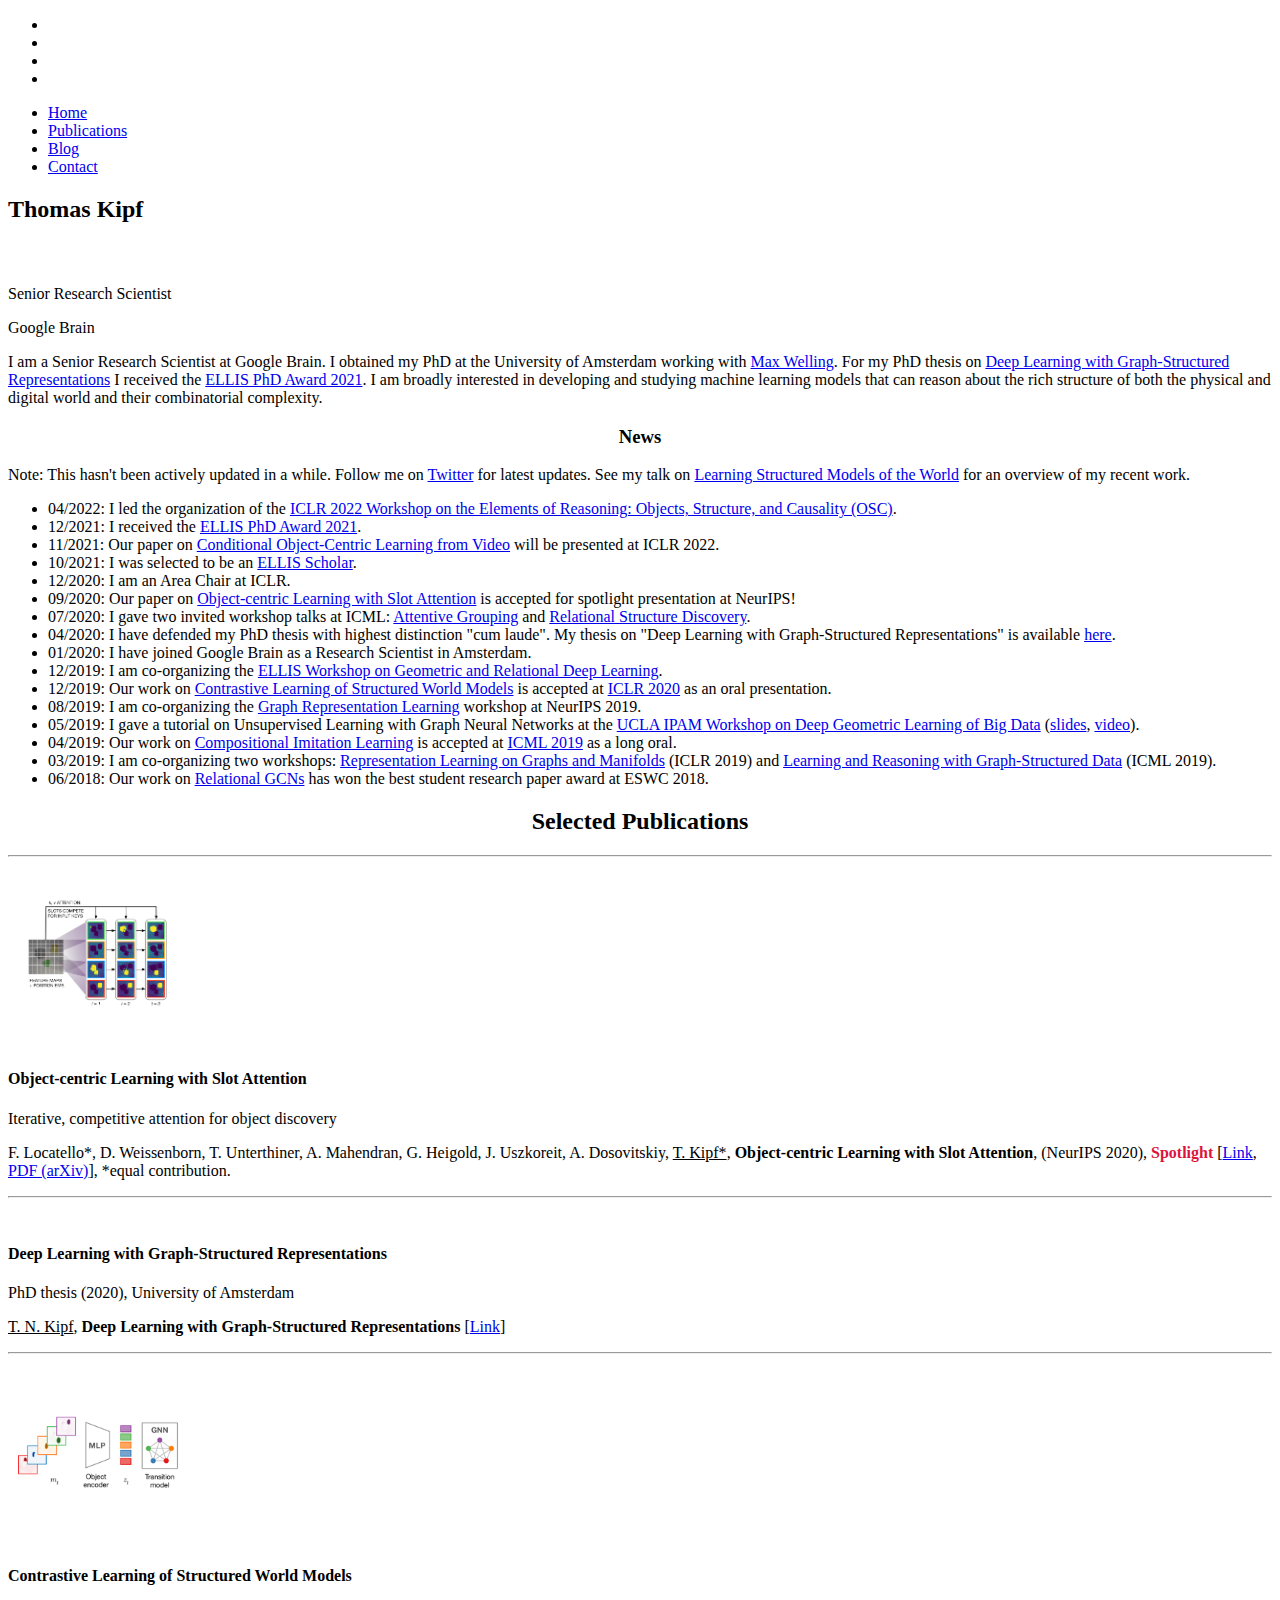
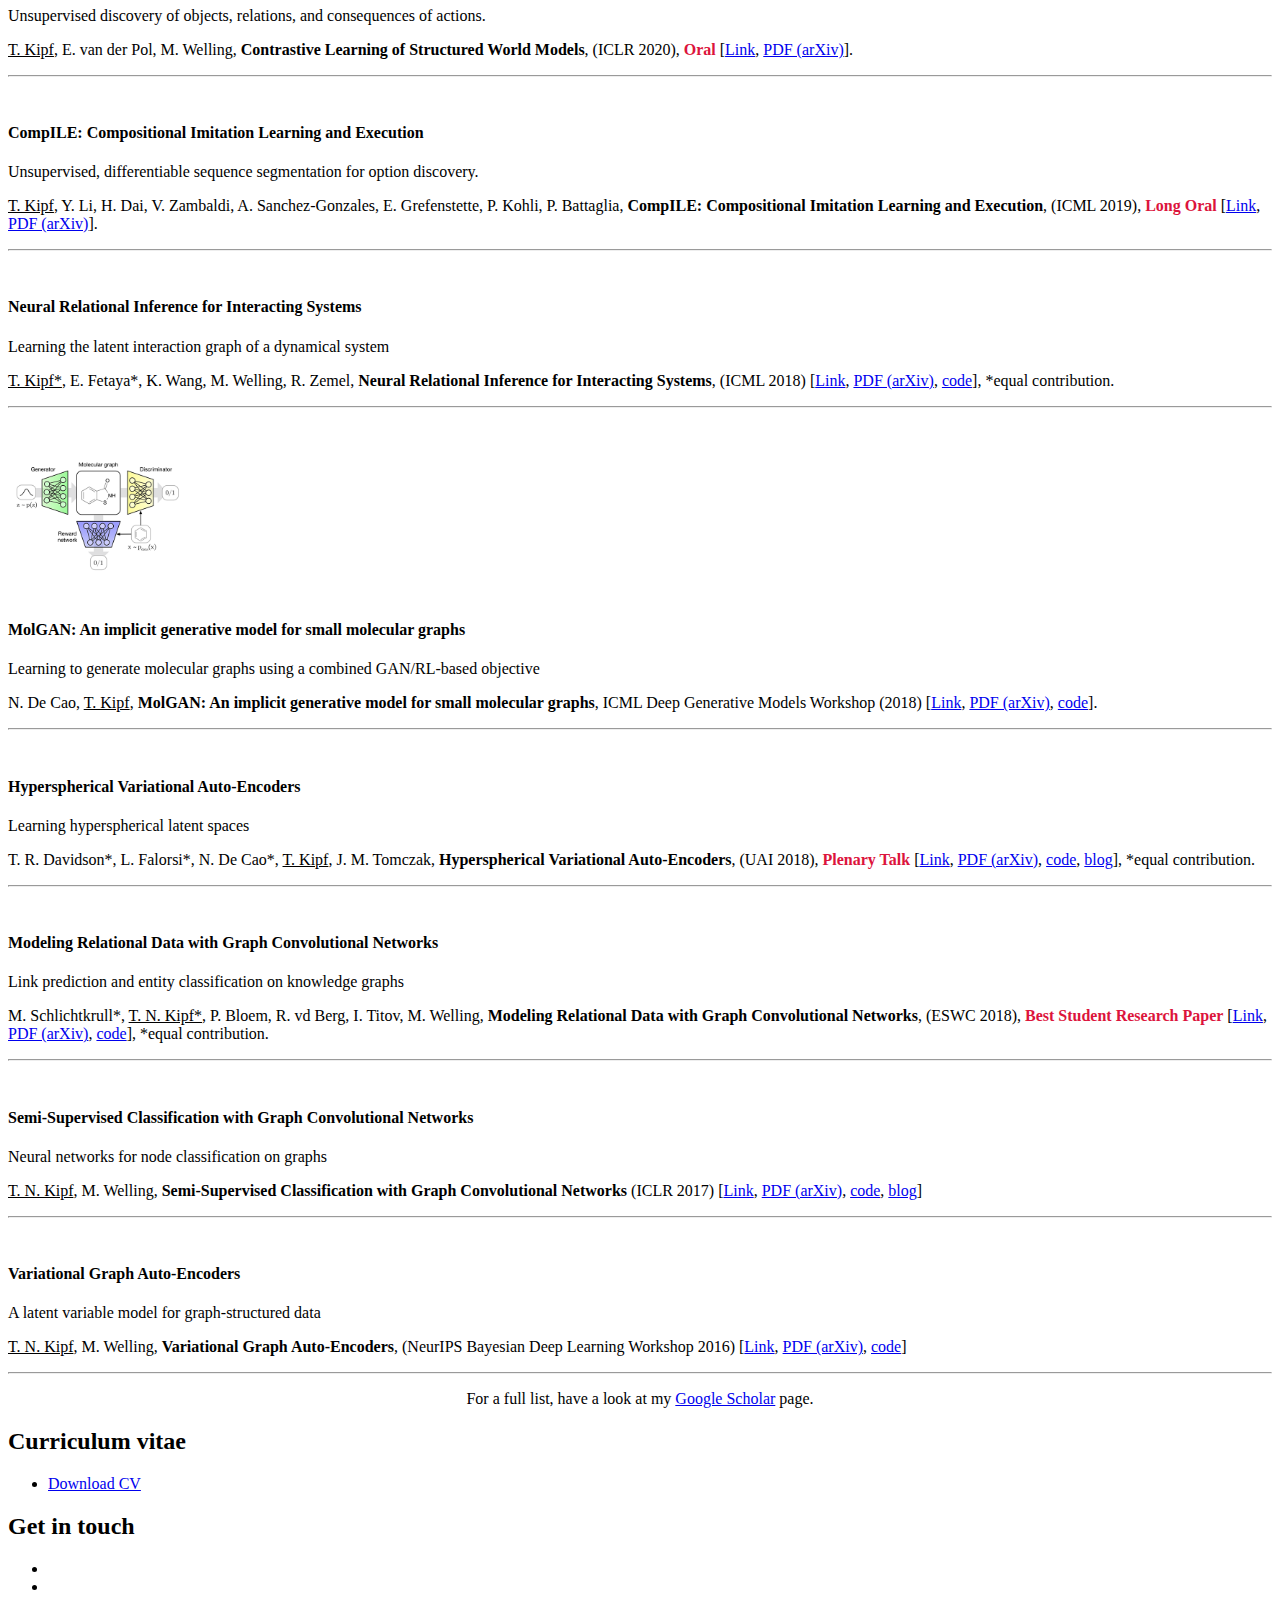
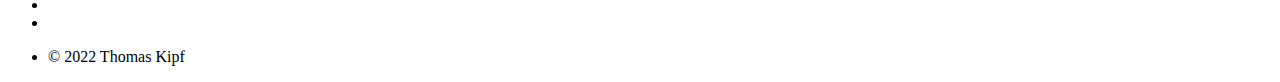
==== index.html @ 54431ae4 "Update index.html" ====
<!DOCTYPE HTML>
<!--
	Spatial by TEMPLATED
	templated.co @templatedco
	Released for free under the Creative Commons Attribution 3.0 license (templated.co/license)
-->
<html>

<head>
	<title>Thomas Kipf | Senior Research Scientist @ Google Brain</title>
	<meta http-equiv="content-type" content="text/html; charset=utf-8" />
	<meta name="description" content="" />
	<meta name="keywords" content="" />
	<noscript>
		<link rel="stylesheet" href="css/style.css" />
		<link rel="stylesheet" href="css/skel.css" />
		<link rel="stylesheet" href="css/style-xlarge.css" />
	</noscript>
	<link rel="stylesheet" type="text/css" href="https://fonts.googleapis.com/css?family=Raleway:400,700">
	<link rel="stylesheet" type="text/css" href="https://fonts.googleapis.com/css?family=Open+Sans">
	<link rel="stylesheet" href="css/font-awesome.min.css">
	<!--<link rel="icon" type="image/png" sizes="32x32" href="/favicon-32x32.png">-->
	<!--<link rel="icon" type="image/png" sizes="16x16" href="/favicon-16x16.png">-->
	<!--[if lte IE 8]><script src="js/html5shiv.js"></script><![endif]-->
	<script src="js/jquery.min.js"></script>
	<script src="js/skel.min.js"></script>
	<script src="js/skel-layers.min.js"></script>
	<script src="js/init.js"></script>
	<script src='https://cdn.mathjax.org/mathjax/latest/MathJax.js?config=TeX-AMS-MML_HTMLorMML'></script>
</head>

<body class="landing">

	<!-- Header -->
	<header id="header">
		<ul class="icons">
			<li>
				<a href="https://scholar.google.com/citations?user=83HL5FwAAAAJ" class="icon fa-graduation-cap"></a>
			</li>
			<li>
				<a href="https://github.com/tkipf" class="icon fa-github"></a>
			</li>
			<li>
				<a href="https://twitter.com/thomaskipf" class="icon fa-twitter"></a>
			</li>
			<li>
				<a href="https://www.linkedin.com/in/thomas-kipf-6b260410a" class="icon fa-linkedin"></a>
			</li>
		</ul>
		<nav id="nav">
			<ul>
				<li><a href="/" class="active">Home</a></li>
				<li><a href="/#two">Publications</a></li>
				<li><a href="/graph-convolutional-networks/">Blog</a></li>
				<li><a href="/#footer">Contact</a></li>
			</ul>
		</nav>
	</header>

	<!-- One -->
	<section id="one" class="wrapper style1">
		<div class="container 75%">
			<div class="row 200%">
				<div class="6u 12u$(medium)">
					<header class="major">
						<h2>Thomas Kipf</h2>
						<p>
							<div class="image rounded" style="margin-bottom: 1.5em;"><img src="images/photo.jpg" width="200" alt="" /></div>
						</p>
						<p>Senior Research Scientist</p>
						<p>Google Brain</p>
					</header>
				</div>
				<div class="6u$ 12u$(medium)">
					<p>I am a Senior Research Scientist at Google Brain. I obtained my PhD at the University of Amsterdam working with <a href="https://staff.fnwi.uva.nl/m.welling/" target="_blank">Max Welling</a>. For my PhD thesis on <a href="https://hdl.handle.net/11245.1/1b63b965-24c4-4bcd-aabb-b849056fa76d">Deep Learning with Graph-Structured Representations</a> I received the <a href="https://ellis.eu/news/ellis-phd-award-2021" target="_blank">ELLIS PhD Award 2021</a>. I am broadly interested in developing and studying machine learning models that can reason about the rich structure of both the physical and digital world and their combinatorial complexity.</p>
				</div>
			</div>
		</div>

		<div class="container 75%">
			<h3 style="text-align: center">News</h3>
			<p>Note: This hasn't been actively updated in a while. Follow me on <a href="https://twitter.com/thomaskipf">Twitter</a> for latest updates. See my talk on <a href="https://dark.cs.ucl.ac.uk/speaker_19.html" target="_blank">Learning Structured Models of the World</a> for an overview of my recent work.</p>
			<ul>
				<li>04/2022: I led the organization of the <a href="https://objects-structure-causality.github.io/" target="_blank">ICLR 2022 Workshop on the Elements of Reasoning: Objects, Structure, and Causality (OSC)</a>.</li>
				<li>12/2021: I received the <a href="https://ellis.eu/news/ellis-phd-award-2021" target="_blank">ELLIS PhD Award 2021</a>.</li>
				<li>11/2021: Our paper on <a href="https://slot-attention-video.github.io/">Conditional Object-Centric Learning from Video</a> will be presented at ICLR 2022.</li>
				<li>10/2021: I was selected to be an <a href="https://ellis.eu/fellows">ELLIS Scholar</a>.</li>
				<li>12/2020: I am an Area Chair at ICLR.</li>
				<li>09/2020: Our paper on <a href="https://arxiv.org/abs/2006.15055">Object-centric Learning with Slot Attention</a> is accepted for spotlight presentation at NeurIPS!</li>
				<li>07/2020: I gave two invited workshop talks at ICML: <a href="https://slideslive.com/38930703/attentive-grouping-and-gnns-for-objectcentric-learning">Attentive Grouping</a> and <a href="https://slideslive.com/38930558/relational-structure-discovery">Relational Structure Discovery</a>.</li>
				<li>04/2020: I have defended my PhD thesis with highest distinction "cum laude". My thesis on "Deep Learning with Graph-Structured Representations" is available <a href="https://hdl.handle.net/11245.1/1b63b965-24c4-4bcd-aabb-b849056fa76d">here</a>.</li>
				<li>01/2020: I have joined Google Brain as a Research Scientist in Amsterdam.</li>
				<li>12/2019: I am co-organizing the <a href="https://geometric-relational-dl.github.io">ELLIS Workshop on Geometric and Relational Deep Learning</a>.</li>
				<li>12/2019: Our work on <a href="https://arxiv.org/abs/1812.01483">Contrastive Learning of Structured World Models</a> is accepted at <a href="https://iclr.cc">ICLR 2020</a> as an oral presentation.</li>
				<li>08/2019: I am co-organizing the <a href="https://grlearning.github.io">Graph Representation Learning</a> workshop at NeurIPS 2019.</li>
				<li>05/2019: I gave a tutorial on Unsupervised Learning with Graph Neural Networks at the <a href="http://www.ipam.ucla.edu/programs/workshops/workshop-iv-deep-geometric-learning-of-big-data-and-applications/?tab=overview">UCLA IPAM Workshop on Deep Geometric Learning of Big Data</a> (<a href="http://helper.ipam.ucla.edu/publications/glws4/glws4_15546.pdf">slides</a>, <a href="http://www.ipam.ucla.edu/programs/workshops/workshop-iv-deep-geometric-learning-of-big-data-and-applications/?tab=schedule">video</a>).</li>
				<li>04/2019: Our work on <a href="https://arxiv.org/abs/1812.01483">Compositional Imitation Learning</a> is accepted at <a href="https://icml.cc">ICML 2019</a> as a long oral.</li>
				<li>03/2019: I am co-organizing two workshops: <a href="https://rlgm.github.io">Representation Learning on Graphs and Manifolds</a> (ICLR 2019) and <a href="https://graphreason.github.io">Learning and Reasoning with Graph-Structured Data</a> (ICML 2019).</li>
				<!-- <li>12/2018: My DeepMind internship project <a href="https://arxiv.org/abs/1812.01483">Compositional Imitation Learning: Explaining and executing one task at a time</a> is accepted as a contributed talk at the Learning by Instruction Workshop at NeurIPS 2018.</li> -->
				<!-- <li>06/2018: One accepted paper at <a href="http://www.auai.org/uai2018/">UAI 2018</a>: <a href="https://arxiv.org/abs/1804.00891">Hyperspherical Variational Auto-Encoders</a> (plenary talk), a short paper at <a href="https://midl.amsterdam">MIDL 2018</a> on <a href="https://arxiv.org/abs/1804.04436">Extraction of Airways using Graph Neural Networks</a> and a spotlight paper at the <a href="http://www.kdd.org/kdd2018/deep-learning-day">KDD Deep Learning Day 2018</a> on <a href="https://arxiv.org/abs/1706.02263">Graph Convolutional Matrix Completion</a></li> -->
				<li>06/2018: Our work on <a href="https://arxiv.org/abs/1703.06103">Relational GCNs</a> has won the best student research paper award at ESWC 2018.</li>
				<!-- <li>05/2018: Our work on learning latent interaction graphs: <a href="https://arxiv.org/abs/1802.04687">Neural Relational Inference for Interacting Systems</a> is accepted as a conference paper at <a href="https://icml.cc">ICML 2018</a>.</li> -->
				<!-- <li>03/2018: I will be joining Google DeepMind for a summer internship in 2018.</li>
				<li>03/2018: Our paper <a href="https://arxiv.org/abs/1703.06103">Modeling Relational Data with Graph Convolutional Networks</a> is accepted as a conference paper at <a href="https://2018.eswc-conferences.org">ESWC 2018</a>.</li> -->
				<!-- <li>2017: In the summer of 2017, I interned at Apple in <a href="https://homes.cs.washington.edu/~guestrin/index.html">Carlos Guestrin</a>'s Machine Learning team. I worked on self-attention models for sequence tagging and classification.</li> -->
			</ul>
		</div>
	</section>

	<!-- Two -->
	<section id="two" class="wrapper style2">
		<div class="container 75%">
			<h2 style="text-align: center">Selected Publications</h2>
			<hr />
			<div class="row 200%">
				<div class="3u 4u(large) 12u$(medium)">
					<div class="image rounded"><img src="images/slot_attention.png" width="180" alt="" style="border:none;" /></div>
				</div>
				<div class="9u$ 8u$(large) 12u$(medium)">
					<header>
						<h4>Object-centric Learning with Slot Attention</h4>
						<p>Iterative, competitive attention for object discovery</p>
					</header>
					<p>F. Locatello*, D. Weissenborn, T. Unterthiner, A. Mahendran, G. Heigold, J. Uszkoreit, A. Dosovitskiy, <span style="text-decoration: underline;">T. Kipf*</span>, <span style="font-weight: bold">Object-centric Learning with Slot Attention</span>, (NeurIPS 2020), <span style="font-weight: bold; color: #DC143C">Spotlight</span> [<a href='https://arxiv.org/abs/2006.15055'>Link</a>, <a href="https://arxiv.org/pdf/2006.15055.pdf">PDF (arXiv)</a>], *equal contribution.</p>
				</div>
			</div>
			<hr />
			<div class="row 200%">
				<div class="3u 4u(large) 12u$(medium)">
					<div class="image rounded"><img src="images/thesis.png" width="180" alt="" style="border:none;" /></div>
				</div>
				<div class="9u$ 8u$(large) 12u$(medium)">
					<header>
						<h4>Deep Learning with Graph-Structured Representations</h4>
						<p>PhD thesis (2020), University of Amsterdam</p>
					</header>
					<p><span style="text-decoration: underline;">T. N. Kipf</span>, <span style="font-weight: bold">Deep Learning with Graph-Structured Representations</span> [<a href="https://hdl.handle.net/11245.1/1b63b965-24c4-4bcd-aabb-b849056fa76d">Link</a>]</p>
				</div>
			</div>
			<hr />
			<div class="row 200%">
				<div class="3u 4u(large) 12u$(medium)">
						<div class="image rounded"><img src="images/cswm.png" width="180" alt="" style="border:none;" /></div>
				</div>
				<div class="9u$ 8u$(large) 12u$(medium)">
					<header>
						<h4>Contrastive Learning of Structured World Models</h4>
						<p>Unsupervised discovery of objects, relations, and consequences of actions.</p>
					</header>
					<p><span style="text-decoration: underline;">T. Kipf</span>, E. van der Pol, M. Welling, <span style="font-weight: bold">Contrastive Learning of Structured World Models</span>, (ICLR 2020), <span style="font-weight: bold; color: #DC143C">Oral</span> [<a href='https://arxiv.org/abs/1911.12247'>Link</a>, <a
										href="https://arxiv.org/pdf/1911.12247.pdf">PDF (arXiv)</a>].</p>
				</div>
			</div>
			<hr />
			<div class="row 200%">
				<div class="3u 4u(large) 12u$(medium)">
						<div class="image rounded"><img src="images/compile.png" width="180" alt="" style="border:none;" /></div>
				</div>
				<div class="9u$ 8u$(large) 12u$(medium)">
					<header>
						<h4>CompILE: Compositional Imitation Learning and Execution</h4>
						<p>Unsupervised, differentiable sequence segmentation for option discovery.</p>
					</header>
					<p><span style="text-decoration: underline;">T. Kipf</span>, Y. Li, H. Dai, V. Zambaldi, A. Sanchez-Gonzales, E. Grefenstette, P. Kohli, P. Battaglia, <span style="font-weight: bold">CompILE: Compositional Imitation Learning and Execution</span>, (ICML 2019), <span style="font-weight: bold; color: #DC143C">Long Oral</span>  [<a href='https://arxiv.org/abs/1812.01483'>Link</a>, <a
										href="https://arxiv.org/pdf/1812.01483.pdf">PDF (arXiv)</a>].</p>
				</div>
			</div>
			<hr />
			<div class="row 200%">
				<div class="3u 4u(large) 12u$(medium)">
						<div class="image rounded"><img src="images/nri.png" width="180" alt="" style="border:none;" /></div>
				</div>
				<div class="9u$ 8u$(large) 12u$(medium)">
					<header>
						<h4>Neural Relational Inference for Interacting Systems</h4>
						<p>Learning the latent interaction graph of a dynamical system</p>
					</header>
					<p><span style="text-decoration: underline;">T. Kipf*</span>, E. Fetaya*, K. Wang, M. Welling, R. Zemel, <span style="font-weight: bold">Neural Relational Inference for Interacting Systems</span>, (ICML 2018) [<a href='https://arxiv.org/abs/1802.04687'>Link</a>, <a
										href="https://arxiv.org/pdf/1802.04687.pdf">PDF (arXiv)</a>, <a href="https://github.com/ethanfetaya/nri">code</a>], *equal contribution.</p>
				</div>
			</div>
			<hr />
			<div class="row 200%">
				<div class="3u 4u(large) 12u$(medium)">
						<div class="image rounded"><img src="images/molgan.png" width="180" alt="" style="border:none;" /></div>
				</div>
				<div class="9u$ 8u$(large) 12u$(medium)">
					<header>
						<h4>MolGAN: An implicit generative model for small molecular graphs</h4>
						<p>Learning to generate molecular graphs using a combined GAN/RL-based objective</p>
					</header>
					<p>N. De Cao, <span style="text-decoration: underline;">T. Kipf</span>, <span style="font-weight: bold">MolGAN: An implicit generative model for small molecular graphs</span>, ICML Deep Generative Models Workshop (2018) [<a href='https://arxiv.org/abs/1805.11973'>Link</a>, <a
										href="https://arxiv.org/pdf/1805.11973.pdf">PDF (arXiv)</a>, <a href="https://github.com/nicola-decao/MolGAN">code</a>].</p>
				</div>
			</div>
			<hr />
			<div class="row 200%">
				<div class="3u 4u(large) 12u$(medium)">
						<div class="image rounded"><img src="images/svae.png" width="180" alt="" style="border:none;" /></div>
				</div>
				<div class="9u$ 8u$(large) 12u$(medium)">
					<header>
						<h4>Hyperspherical Variational Auto-Encoders</h4>
						<p>Learning hyperspherical latent spaces</p>
					</header>
					<p>T. R. Davidson*, L. Falorsi*, N. De Cao*, <span style="text-decoration: underline;">T. Kipf</span>, J. M. Tomczak, <span style="font-weight: bold">Hyperspherical Variational Auto-Encoders</span>, (UAI 2018), <span style="font-weight: bold; color: #DC143C">Plenary Talk</span> [<a href='https://arxiv.org/abs/1804.00891'>Link</a>, <a
										href="https://arxiv.org/pdf/1804.00891.pdf">PDF (arXiv)</a>, <a href="http://github.com/nicola-decao/s-vae">code</a>, <a href="https://nicola-decao.github.io/s-vae">blog</a>], *equal contribution.</p>
				</div>
			</div>
			<hr />
			<!-- <div class="row 200%">
				<div class="3u 4u(large) 12u$(medium)">
						<div class="image rounded"><img src="images/airway.png" width="180" alt="" style="border:none;" /></div>
				</div>
				<div class="9u$ 8u$(large) 12u$(medium)">
					<header>
						<h4>Extraction of Airways using Graph Neural Networks</h4>
						<p>Graph refinement with graph neural nets</p>
					</header>
					<p>R. Selvan, <span style="text-decoration: underline;">T. Kipf</span>, M. Welling, J. H. Pedersen, J. Petersen, M. de Bruijne, <span style="font-weight: bold">Extraction of Airways using Graph Neural Networks</span>, (MIDL 2018 - short paper) [<a href='https://arxiv.org/abs/1804.04436'>Link</a>, <a
										href="https://arxiv.org/pdf/1804.04436.pdf">PDF (arXiv)</a>].</p>
				</div>
			</div>
			<hr /> -->
			<div class="row 200%">
				<div class="3u 4u(large) 12u$(medium)">
					<div class="image rounded"><img src="images/rgcn.png" width="180" alt="" style="border:none;" /></div>
				</div>
				<div class="9u$ 8u$(large) 12u$(medium)">
					<header>
						<h4>Modeling Relational Data with Graph Convolutional Networks</h4>
						<p>Link prediction and entity classification on knowledge graphs</p>
					</header>
					<p>M. Schlichtkrull*, <span style="text-decoration: underline;">T. N. Kipf*</span>, P. Bloem, R. vd Berg, I. Titov, M. Welling, <span style="font-weight: bold">Modeling Relational Data with Graph Convolutional Networks</span>, (ESWC 2018), <span style="font-weight: bold; color: #DC143C">Best Student Research Paper</span> [<a href='https://arxiv.org/abs/1703.06103'>Link</a>, <a
										href="https://arxiv.org/pdf/1703.06103.pdf">PDF (arXiv)</a>, <a href="https://github.com/tkipf/relational-gcn">code</a>], *equal contribution.</p>
				</div>
			</div>
			<hr />
			<!-- <div class="row 200%">
				<div class="3u 4u(large) 12u$(medium)">
					<div class="image rounded"><img src="images/gcmc.png" width="180" alt="" style="border:none;" /></div>
				</div>
				<div class="9u$ 8u$(large) 12u$(medium)">
					<header>
						<h4>Graph Convolutional Matrix Completion</h4>
						<p>Collaborative filtering with side information in bipartite graphs</p>
					</header>
					<p>R. vd Berg, <span style="text-decoration: underline;">T. N. Kipf</span>, M. Welling, <span style="font-weight: bold">Graph Convolutional Matrix Completion</span>, KDD Deep Learning Day (2018), <span style="font-weight: bold; color: #DC143C">Spotlight Talk</span> [<a href='https://arxiv.org/abs/1706.02263'>Link</a>, <a
										href="https://arxiv.org/pdf/1706.02263.pdf">PDF (arXiv)</a>, <a href="https://github.com/riannevdberg/gc-mc">code</a>]</p>
				</div>
			</div>
			<hr /> -->
			<div class="row 200%">
				<div class="3u 4u(large) 12u$(medium)">
					<div class="image rounded"><img src="images/gcn.png" width="180" alt="" style="border:none;" /></div>
				</div>
				<div class="9u$ 8u$(large) 12u$(medium)">
					<header>
						<h4>Semi-Supervised Classification with Graph Convolutional Networks</h4>
						<p>Neural networks for node classification on graphs</p>
					</header>
					<p><span style="text-decoration: underline;">T. N. Kipf</span>, M. Welling, <span style="font-weight: bold">Semi-Supervised Classification with Graph Convolutional Networks</span> (ICLR 2017) [<a href='http://arxiv.org/abs/1609.02907'>Link</a>, <a
										href="https://arxiv.org/pdf/1609.02907.pdf">PDF (arXiv)</a>, <a href="https://github.com/tkipf/gcn">code</a>, <a href="http://tkipf.github.io/graph-convolutional-networks/">blog</a>]</p>
				</div>
			</div>
			<hr />
			<div class="row 200%">
				<div class="3u 4u(large) 12u$(medium)">
					<div class="image rounded"><img src="images/gae.png" width="180" alt="" style="border:none;" /></div>
				</div>
				<div class="9u$ 8u$(large) 12u$(medium)">
					<header>
						<h4>Variational Graph Auto-Encoders</h4>
						<p>A latent variable model for graph-structured data</p>
					</header>
					<p><span style="text-decoration: underline;">T. N. Kipf</span>, M. Welling, <span style="font-weight: bold">Variational Graph Auto-Encoders</span>, (NeurIPS Bayesian Deep Learning Workshop 2016) [<a href='https://arxiv.org/abs/1611.07308'>Link</a>, <a href="http://arxiv.org/pdf/1611.07308v1.pdf">PDF (arXiv)</a>, <a href="https://github.com/tkipf/gae">code</a>]</p>
				</div>
			</div>
			<hr />
			<!-- <div class="row 200%">
				<div class="3u 4u(large) 12u$(medium)">
					<div class="image rounded"><img src="images/msc.png" width="180" alt="" style="border:none;" /></div>
				</div>
				<div class="9u$ 8u$(large) 12u$(medium)">
					<header>
						<h4>Recurrent Neural Networks for Graph-Based 3D Agglomeration</h4>
						<p>M.Sc. thesis (2016), Department of Connectomics, MPI for Brain Research</p>
					</header>
					<p>Thesis copy available here: [<a href="http://tkipf.github.io/misc/MScThesis_ThomasKipf.pdf">PDF (9 MB)</a>]</p>
				</div>
			</div>
			<hr /> -->
			<p style="text-align:center;">For a full list, have a look at my <a href="https://scholar.google.com/citations?user=83HL5FwAAAAJ">Google Scholar</a> page.</p>
		</div>
	</section>


	<!-- Three -->
	<section id="three" class="wrapper style3 special">
		<div class="container 50%">

			<h2>Curriculum vitae</h2>
			<ul class="actions">
				<li><a href="CV_ThomasKipf.pdf" class="button alt big">Download CV</a></li>
			</ul>
		</div>
	</section>


	<!-- Footer -->
	<footer id="footer">
		<div class="container">
			<h2>Get in touch</h2>
			<ul class="icons">
				<li>
					<a href="https://scholar.google.com/citations?user=83HL5FwAAAAJ" class="icon fa-graduation-cap"></a>
				</li>
				<li>
					<a href="https://github.com/tkipf" class="icon fa-github"></a>
				</li>
				<li>
					<a href="https://twitter.com/thomaskipf" class="icon fa-twitter"></a>
				</li>
				<li>
					<a href="https://www.linkedin.com/in/thomas-kipf-6b260410a" class="icon fa-linkedin"></a>
				</li>
			</ul>
			<ul class="copyright">
				<li>&copy; 2022 Thomas Kipf</li>
			</ul>
		</div>
	</footer>

</body>

</html>
---- css/style.css ----
@charset "UTF-8";

/*
	Spatial by TEMPLATED
	templated.co @templatedco
	Released for free under the Creative Commons Attribution 3.0 license (templated.co/license)
*/

/* Basic */

	body {
		background: #fff;
	}

		body.is-loading *, body.is-loading *:before, body.is-loading *:after {
			-moz-animation: none !important;
			-webkit-animation: none !important;
			-o-animation: none !important;
			-ms-animation: none !important;
			animation: none !important;
			-moz-transition: none !important;
			-webkit-transition: none !important;
			-o-transition: none !important;
			-ms-transition: none !important;
			transition: none !important;
		}

	body, input, select, textarea {
		color: #666;

		font-size: 13pt;
		font-family: "Open Sans", sans-serif;
		font-weight: 200;
		/*font-family: "Raleway", sans-serif;
		font-weight: 400;*/
		line-height: 2em;
	}


	/* Twitter share button */
	.osc-counter {
		color: #333 !important;
		box-shadow: none !important;
	}

	.blog .video {
		text-align: center;
		margin: 0 auto;
		padding: 0;
		margin-bottom: -0.4em;
		position: relative;
    display: block;
    overflow: hidden;
	}

	.blog video {
		max-width: 100%;
		cursor: pointer;
	}

	.blog img {
		display: block;
		margin: 0 auto;
		max-width: 100%;
	}

	.blog ul {
		margin-left: 1em;
	}

	.blog {
    line-height: 1.5em;
    font-size: 13pt;
    font-family: "Open Sans", sans-serif;
    font-weight: 200;
    color: #333;
		padding: 0 3em 0 3em;
	}

	.blog h3 {
		line-height: 1.2em;
		font-size: 1.8em;
		font-family: "Open Sans", sans-serif;
		font-weight: 600;
		color: #333;
		text-transform: none;
	}

	.blog p, .blog ul {
		margin-bottom: 1em;
	}

	.blog h2, .blog h3 , .blog h4 {
		margin-bottom: 0.5em;
		margin-top: 1em;
	}

	.blog h5, .blog h6 {
		margin-top: 1.8em;
		color: #555;
	}

	.blog h3 {
		font-size: 20pt;
		text-transform: none;
	}

	.blog .footnotes {
		font-size: 10pt;
	}

	.blog h4 {
		font-size: 15pt;
		text-transform: none;
	}

	.blogheader {
		margin-bottom: 2em !important;
	}

	.social_buttons {
		text-align: center;
	}

	.twitter_button {
		padding-right: 4px;
		min-width: 90px;
  	min-height: 20px;
	}

	.facebook_button {
		padding-right: 4px;
		min-width: 90px;
  	min-height: 20px;
	}

	.fb-share-button {
		display: inline;
	}

	.fb-share-button span {
	  top: -6px;
	}



	a {
		color: #007cb3;
		text-decoration: none;
	}

		a:hover {
			text-decoration: underline;
		}

	strong, b {
		color: #484848;
		font-weight: 700;
	}

	em, i {
		font-style: italic;
	}

	p {
		margin: 0 0 2em 0;
	}

	h1, h2, h3, h4, h5, h6 {
		color: #484848;
		font-weight: 700;
		line-height: 1em;
		margin: 0 0 1em 0;
		text-transform: uppercase;
	}

		h1 a, h2 a, h3 a, h4 a, h5 a, h6 a {
			color: inherit;
			text-decoration: none;
		}

	h2 {
		font-size: 1.75em;
		line-height: 1.5em;
	}

	h3 {
		font-size: 1.35em;
		line-height: 1.5em;
	}

	h4 {
		font-size: 1.1em;
		line-height: 1.5em;
	}

	h5 {
		font-size: 0.9em;
		line-height: 1.5em;
	}

	h6 {
		font-size: 0.7em;
		line-height: 1.5em;
	}

	sub {
		font-size: 0.8em;
		position: relative;
		top: 0.5em;
	}

	sup {
		font-size: 0.8em;
		position: relative;
		top: -0.5em;
	}

	hr {
		border: 0;
		border-bottom: solid 1px rgba(144, 144, 144, 0.25);
		margin: 2em 0;
	}

		hr.major {
			margin: 3em 0;
		}

	blockquote {
		border-left: solid 4px rgba(144, 144, 144, 0.25);
		font-style: italic;
		margin: 0 0 2em 0;
		padding: 0.5em 0 0.5em 2em;
	}

	code {
		background: rgba(144, 144, 144, 0.075);
		border-radius: 4px;
		border: solid 1px rgba(144, 144, 144, 0.25);
		font-family: "Courier New", monospace;
		font-size: 0.9em;
		margin: 0 0.25em;
		padding: 0.25em 0.65em;
	}

	pre {
		-webkit-overflow-scrolling: touch;
		font-family: "Courier New", monospace;
		font-size: 0.9em;
		margin: 0 0 2em 0;
	}

		pre code {
			display: block;
			line-height: 1.75em;
			padding: 1em 1.5em;
			overflow-x: auto;
		}

	.align-left {
		text-align: left;
	}

	.align-center {
		text-align: center;
	}

	.align-right {
		text-align: right;
	}

/* Section/Article */

	section.special, article.special, header.special {
		text-align: center;
	}

	header p {
		color: #aaa;
		position: relative;
		margin: 0 0 1.5em 0;
		text-transform: uppercase;
	}

	header h2 + p {
		font-size: 1.25em;
		margin-top: -1em;
		line-height: 1.5em;
	}

	header h3 + p {
		font-size: 1.1em;
		margin-top: -0.8em;
		line-height: 1.5em;
	}

	header h4 + p,
	header h5 + p,
	header h6 + p {
		font-size: 0.9em;
		margin-top: -0.6em;
		line-height: 1.5em;
	}

	header.major {
		margin: 0 0 6em 0;
	}

		header.major h2 {
			font-size: 3em;
		}

		header.major h2, header.major h3, header.major h4, header.major h5, header.major h6 {
			display: inline-block;
			margin: 0 0 0.8em;
		}

		header.major p {
			font-size: 1.7em;
			margin-bottom: 0;
		}

/* Form */

	form {
		margin: 0 0 2em 0;
	}

	label {
		color: #484848;
		display: block;
		font-size: 0.9em;
		font-weight: 700;
		margin: 0 0 1em 0;
	}

	input[type="text"],
	input[type="password"],
	input[type="email"],
	select,
	textarea {
		-moz-appearance: none;
		-webkit-appearance: none;
		-o-appearance: none;
		-ms-appearance: none;
		appearance: none;
		background: rgba(144, 144, 144, 0.075);
		border-radius: 4px;
		border: none;
		border: solid 1px rgba(144, 144, 144, 0.25);
		color: inherit;
		display: block;
		outline: 0;
		padding: 0 1em;
		text-decoration: none;
		width: 100%;
	}

		input[type="text"]:invalid,
		input[type="password"]:invalid,
		input[type="email"]:invalid,
		select:invalid,
		textarea:invalid {
			box-shadow: none;
		}

		input[type="text"]:focus,
		input[type="password"]:focus,
		input[type="email"]:focus,
		select:focus,
		textarea:focus {
			border-color: #f32853;
			box-shadow: 0 0 0 1px #f32853;
		}

	.select-wrapper {
		text-decoration: none;
		display: block;
		position: relative;
	}

		.select-wrapper:before {
			content: "";
			-moz-osx-font-smoothing: grayscale;
			-webkit-font-smoothing: antialiased;
			font-family: FontAwesome;
			font-style: normal;
			font-weight: normal;
			text-transform: none !important;
		}

		.select-wrapper:before {
			color: rgba(144, 144, 144, 0.25);
			display: block;
			height: 2.75em;
			line-height: 2.75em;
			pointer-events: none;
			position: absolute;
			right: 0;
			text-align: center;
			top: 0;
			width: 2.75em;
		}

		.select-wrapper select::-ms-expand {
			display: none;
		}

	input[type="text"],
	input[type="password"],
	input[type="email"],
	select {
		height: 2.75em;
	}

	textarea {
		padding: 0.75em 1em;
	}

	input[type="checkbox"],
	input[type="radio"] {
		-moz-appearance: none;
		-webkit-appearance: none;
		-o-appearance: none;
		-ms-appearance: none;
		appearance: none;
		display: block;
		float: left;
		margin-right: -2em;
		opacity: 0;
		width: 1em;
		z-index: -1;
	}

		input[type="checkbox"] + label,
		input[type="radio"] + label {
			text-decoration: none;
			color: #666;
			cursor: pointer;
			display: inline-block;
			font-size: 1em;
			font-weight: 400;
			padding-left: 2.4em;
			padding-right: 0.75em;
			position: relative;
		}

			input[type="checkbox"] + label:before,
			input[type="radio"] + label:before {
				-moz-osx-font-smoothing: grayscale;
				-webkit-font-smoothing: antialiased;
				font-family: FontAwesome;
				font-style: normal;
				font-weight: normal;
				text-transform: none !important;
			}

			input[type="checkbox"] + label:before,
			input[type="radio"] + label:before {
				background: rgba(144, 144, 144, 0.075);
				border-radius: 4px;
				border: solid 1px rgba(144, 144, 144, 0.25);
				content: '';
				display: inline-block;
				height: 1.65em;
				left: 0;
				line-height: 1.58125em;
				position: absolute;
				text-align: center;
				top: 0;
				width: 1.65em;
			}

		input[type="checkbox"]:checked + label:before,
		input[type="radio"]:checked + label:before {
			background: #323037;
			border-color: #323037;
			color: #ffffff;
			content: '\f00c';
		}

		input[type="checkbox"]:focus + label:before,
		input[type="radio"]:focus + label:before {
			border-color: #f32853;
			box-shadow: 0 0 0 1px #f32853;
		}

	input[type="checkbox"] + label:before {
		border-radius: 4px;
	}

	input[type="radio"] + label:before {
		border-radius: 100%;
	}

	::-webkit-input-placeholder {
		color: #aaa !important;
		opacity: 1.0;
	}

	:-moz-placeholder {
		color: #aaa !important;
		opacity: 1.0;
	}

	::-moz-placeholder {
		color: #aaa !important;
		opacity: 1.0;
	}

	:-ms-input-placeholder {
		color: #aaa !important;
		opacity: 1.0;
	}

	.formerize-placeholder {
		color: #aaa !important;
		opacity: 1.0;
	}

/* Box */

	.box {
		border-radius: 4px;
		border: solid 1px rgba(144, 144, 144, 0.25);
		margin-bottom: 2em;
		padding: 1.5em;
	}

		.box > :last-child,
		.box > :last-child > :last-child,
		.box > :last-child > :last-child > :last-child {
			margin-bottom: 0;
		}

		.box.alt {
			border: 0;
			border-radius: 0;
			padding: 0;
		}

/* Feature */

	.feature-grid {
		position: relative;
	}

		.feature-grid:after {
			clear: both;
			content: '';
			display: block;
		}

		.feature-grid .feature {
			display: inline-block;
			float: left;
			margin-bottom: 3em;
			width: 50%;
		}

			.feature-grid .feature .content {
				width: 60%;
			}

			.feature-grid .feature .image {
				width: 30%;
			}

				.feature-grid .feature .image img {
					display: inline;
					max-width: 100%;
				}

			.feature-grid .feature:nth-child(odd) .content, .feature-grid .feature:nth-child(odd) .image {
				float: right;
				margin-right: 5%;
				text-align: right;
			}

			.feature-grid .feature:nth-child(even) .content, .feature-grid .feature:nth-child(even) .image {
				float: left;
				margin-left: 5%;
				text-align: left;
			}

/* Icon */

	.icon {
		text-decoration: none;
		border-bottom: none;
		position: relative;
	}

		.icon:before {
			-moz-osx-font-smoothing: grayscale;
			-webkit-font-smoothing: antialiased;
			font-family: FontAwesome;
			font-style: normal;
			font-weight: normal;
			text-transform: none !important;
		}

		.icon > .label {
			display: none;
		}

/* Image */

	.image {
		border-radius: 4px;
		border: 1;
		border-color: #333;
		display: inline-block;
		position: relative;
	}

		.image img {
			border-radius: 4px;
			display: block;
		}

		.image.left {
			float: left;
			padding: 0 1.5em 1em 0;
			top: 0.25em;
		}

		.image.right {
			float: right;
			padding: 0 0 1em 1.5em;
			top: 0.25em;
		}

		.image.left, .image.right {
			max-width: 40%;
		}

			.image.left img, .image.right img {
				width: 100%;
			}

		.image.fit {
			display: block;
			margin: 0 0 2em 0;
			width: 100%;
		}

			.image.fit img {
				width: 100%;
			}

		.image.rounded {
			border-radius: 100%;
		}

			.image.rounded img {
				border: solid 0.5em rgba(144, 144, 144, 0.25);
				border-radius: 100%;
			}

		.image.captioned .figure {
			border-radius: 0;
			margin-bottom: 1.5em;
		}

			.image.captioned img, .figure img {
				border-radius: 0;
			}

			.image.captioned h3, .figure p {
				background-color: #fff;
				display: block;
				padding: 1em;
				box-shadow: 0px 0.0375em 0.125em 0px rgba(0, 0, 0, 0.15);
				margin: 1em auto 1.5em auto;
				text-transform: none;
				font-size: 0.9em;
				font-weight: normal;
				text-align: center;
				max-width: 75%;
			}

/* List */

	ol {
		list-style: decimal;
		margin: 0 0 2em 0;
		padding-left: 1.25em;
	}

		ol li {
			padding-left: 0.25em;
		}

	ul {
		list-style: disc;
		margin: 0 0 2em 0;
		padding-left: 1em;
	}

		ul li {
			padding-left: 0.5em;
			text-align: left;
		}

		ul.alt {
			list-style: none;
			padding-left: 0;
		}

			ul.alt li {
				border-top: solid 1px rgba(144, 144, 144, 0.25);
				padding: 0.5em 0;
			}

				ul.alt li:first-child {
					border-top: 0;
					padding-top: 0;
				}

		ul.icons {
			cursor: default;
			list-style: none;
			padding-left: 0;
		}

			ul.icons li {
				display: inline-block;
				padding: 0 1em 0 0;
			}

				ul.icons li:last-child {
					padding-right: 0;
				}

				ul.icons li .icon:before {
					font-size: 2em;
				}

		ul.actions {
			cursor: default;
			list-style: none;
			padding-left: 0;
		}

			ul.actions li {
				display: inline-block;
				padding: 0 1em 0 0;
				vertical-align: middle;
			}

				ul.actions li:last-child {
					padding-right: 0;
				}

			ul.actions.small li {
				padding: 0 0.5em 0 0;
			}

			ul.actions.vertical li {
				display: block;
				padding: 1em 0 0 0;
			}

				ul.actions.vertical li:first-child {
					padding-top: 0;
				}

				ul.actions.vertical li > * {
					margin-bottom: 0;
				}

			ul.actions.vertical.small li {
				padding: 0.5em 0 0 0;
			}

				ul.actions.vertical.small li:first-child {
					padding-top: 0;
				}

			ul.actions.fit {
				display: table;
				margin-left: -1em;
				padding: 0;
				table-layout: fixed;
				width: calc(100% + 1em);
			}

				ul.actions.fit li {
					display: table-cell;
					padding: 0 0 0 1em;
				}

					ul.actions.fit li > * {
						margin-bottom: 0;
					}

				ul.actions.fit.small {
					margin-left: -0.5em;
					width: calc(100% + 0.5em);
				}

					ul.actions.fit.small li {
						padding: 0 0 0 0.5em;
					}

	dl {
		margin: 0 0 2em 0;
	}

/* Table */

	.table-wrapper {
		-webkit-overflow-scrolling: touch;
		overflow-x: auto;
	}

	table {
		margin: 0 0 2em 0;
		width: 100%;
	}

		table tbody tr {
			border: solid 1px rgba(144, 144, 144, 0.25);
			border-left: 0;
			border-right: 0;
		}

			table tbody tr:nth-child(2n + 1) {
				background-color: rgba(144, 144, 144, 0.075);
			}

		table td {
			padding: 0.75em 0.75em;
		}

		table th {
			color: #484848;
			font-size: 0.9em;
			font-weight: 700;
			padding: 0 0.75em 0.75em 0.75em;
			text-align: left;
		}

		table thead {
			border-bottom: solid 2px rgba(144, 144, 144, 0.25);
		}

		table tfoot {
			border-top: solid 2px rgba(144, 144, 144, 0.25);
		}

		table.alt {
			border-collapse: separate;
		}

			table.alt tbody tr td {
				border: solid 1px rgba(144, 144, 144, 0.25);
				border-left-width: 0;
				border-top-width: 0;
			}

				table.alt tbody tr td:first-child {
					border-left-width: 1px;
				}

			table.alt tbody tr:first-child td {
				border-top-width: 1px;
			}

			table.alt thead {
				border-bottom: 0;
			}

			table.alt tfoot {
				border-top: 0;
			}

/* Button */

	input[type="submit"],
	input[type="reset"],
	input[type="button"],
	.button {
		-moz-appearance: none;
		-webkit-appearance: none;
		-o-appearance: none;
		-ms-appearance: none;
		appearance: none;
		-moz-transition: background-color 0.2s ease-in-out, color 0.2s ease-in-out;
		-webkit-transition: background-color 0.2s ease-in-out, color 0.2s ease-in-out;
		-o-transition: background-color 0.2s ease-in-out, color 0.2s ease-in-out;
		-ms-transition: background-color 0.2s ease-in-out, color 0.2s ease-in-out;
		transition: background-color 0.2s ease-in-out, color 0.2s ease-in-out;
		background-color: #323037;
		border-radius: 4px;
		border: 0;
		color: #ffffff !important;
		cursor: pointer;
		display: inline-block;
		font-weight: 700;
		height: 3.15em;
		line-height: 3.25em;
		padding: 0 2.2em;
		text-align: center;
		text-decoration: none;
		text-transform: uppercase;
		white-space: nowrap;
	}

		input[type="submit"]:hover,
		input[type="reset"]:hover,
		input[type="button"]:hover,
		.button:hover {
			background-color: #3e3c45;
		}

		input[type="submit"]:active,
		input[type="reset"]:active,
		input[type="button"]:active,
		.button:active {
			background-color: #262429;
		}

		input[type="submit"].icon,
		input[type="reset"].icon,
		input[type="button"].icon,
		.button.icon {
			padding-left: 1.35em;
		}

			input[type="submit"].icon:before,
			input[type="reset"].icon:before,
			input[type="button"].icon:before,
			.button.icon:before {
				margin-right: 0.5em;
			}

		input[type="submit"].fit,
		input[type="reset"].fit,
		input[type="button"].fit,
		.button.fit {
			display: block;
			margin: 0 0 1em 0;
			width: 100%;
		}

		input[type="submit"].small,
		input[type="reset"].small,
		input[type="button"].small,
		.button.small {
			font-size: 0.8em;
		}

		input[type="submit"].big,
		input[type="reset"].big,
		input[type="button"].big,
		.button.big {
			font-size: 1.35em;
		}

		input[type="submit"].alt,
		input[type="reset"].alt,
		input[type="button"].alt,
		.button.alt {
			background-color: transparent;
			box-shadow: inset 0 0 0 2px rgba(144, 144, 144, 0.25);
			color: #484848 !important;
		}

			input[type="submit"].alt:hover,
			input[type="reset"].alt:hover,
			input[type="button"].alt:hover,
			.button.alt:hover {
				background-color: rgba(144, 144, 144, 0.075);
			}

			input[type="submit"].alt:active,
			input[type="reset"].alt:active,
			input[type="button"].alt:active,
			.button.alt:active {
				background-color: rgba(144, 144, 144, 0.2);
			}

			input[type="submit"].alt.icon:before,
			input[type="reset"].alt.icon:before,
			input[type="button"].alt.icon:before,
			.button.alt.icon:before {
				color: #aaa;
			}

		input[type="submit"].special,
		input[type="reset"].special,
		input[type="button"].special,
		.button.special {
			background-color: #f32853;
			color: #ffffff !important;
		}

			input[type="submit"].special:hover,
			input[type="reset"].special:hover,
			input[type="button"].special:hover,
			.button.special:hover {
				background-color: #f44066;
			}

			input[type="submit"].special:active,
			input[type="reset"].special:active,
			input[type="button"].special:active,
			.button.special:active {
				background-color: #f21040;
			}

		input[type="submit"].disabled, input[type="submit"]:disabled,
		input[type="reset"].disabled,
		input[type="reset"]:disabled,
		input[type="button"].disabled,
		input[type="button"]:disabled,
		.button.disabled,
		.button:disabled {
			background-color: #666 !important;
			box-shadow: inset 0 -0.15em 0 0 rgba(0, 0, 0, 0.15);
			color: #fff !important;
			cursor: default;
			opacity: 0.25;
		}

/* Header */

	#skel-layers-wrapper {
		padding-top: 6em;
	}

	body.landing #skel-layers-wrapper {
		padding-top: 0em !important;
	}

	#header {
		background-attachment: fixed;
		background-image: url("images/overlay.png"), url("../images/bg.jpg");
		background-position: center center;
		background-size: cover;
		border-bottom: solid 1px rgba(144, 144, 144, 0.25);
		box-shadow: 0px 0.0375em 0.125em 0px rgba(0, 0, 0, 0.05);
		color: #FFF;
		cursor: default;
		font-size: 1.25em;
		height: 6.5em;
		left: 0;
		line-height: 4.4em;
		height: 6.1em;
		position: relative;
		text-transform: uppercase;
		top: 0;
		width: 100%;
		z-index: 10000;
	}

		#header h1 {
			color: #FFF;
			font-weight: 600;
			height: inherit;
			left: 1.25em;
			line-height: inherit;
			margin: 0;
			padding: 0;
			position: absolute;
			top: 0;
		}

		#header .icons {
			height: inherit;
			line-height: inherit;
			position: absolute;
			left: 4em;
			/*display: none;*/
			top: 1em;
			vertical-align: middle;
		}

			#header .icons {
				list-style: none;
				margin: 0;
				padding-left: 0;
			}

				#header .icons > li {
					border-radius: 4px;
					display: inline-block;
					margin-left: 1.2em;
					padding-left: 0;
				}

					#header .icons > li a {
						-moz-transition: color 0.2s ease-in-out;
						-webkit-transition: color 0.2s ease-in-out;
						-o-transition: color 0.2s ease-in-out;
						-ms-transition: color 0.2s ease-in-out;
						transition: color 0.2s ease-in-out;
						color: #FFF !important;
						display: inline-block;
						text-decoration: none;
						font-weight: 400;
						font-size: 1em;
					}

						#header .icons > li a:hover {
							color: #FAFAFA !important;
						}

						#header .icons > li a.active {
							font-weight: bold;
						}

					#header .icons > li:first-child {
						margin-left: 0;
					}


		#header nav {
			height: inherit;
			line-height: inherit;
			position: absolute;
			right: 4em;
			/*display: none;*/
			top: 1em;
			vertical-align: middle;
		}

			#header nav > ul {
				list-style: none;
				margin: 0;
				padding-left: 0;
			}

				#header nav > ul > li {
					border-radius: 4px;
					display: inline-block;
					margin-left: 2.5em;
					padding-left: 0;
				}

					#header nav > ul > li a {
						-moz-transition: color 0.2s ease-in-out;
						-webkit-transition: color 0.2s ease-in-out;
						-o-transition: color 0.2s ease-in-out;
						-ms-transition: color 0.2s ease-in-out;
						transition: color 0.2s ease-in-out;
						color: #FFF;
						display: inline-block;
						text-decoration: none;
						font-weight: 400;
						font-size: 1.2em;
					}

						#header nav > ul > li a:hover {
							font-weight: bold;
						}

						#header nav > ul > li a.active {
							font-weight: bold;
						}

					#header nav > ul > li:first-child {
						margin-left: 0;
					}

					#header nav > ul > li .button {
						border-color: rgba(144, 144, 144, 0.25);
						box-shadow: none;
						height: 3em;
						line-height: 2.9em;
						margin-bottom: 0;
						padding: 0 1.5em;
						position: relative;
						top: -0.075em;
						vertical-align: middle;
					}

		#header .container {
			position: relative;
		}

			#header .container h1 {
				left: 0;
			}

			#header .container nav {
				right: 0;
			}

		#header.alt {
			background-color: transparent;
			border: 0;
			box-shadow: none;
			height: 3.25em;
			line-height: 3.25em;
			position: absolute;
		}

			#header.alt h1 {
				color: #ffffff;
				left: 2.5em;
				top: 2em;
			}

				#header.alt h1 a {
					color: #ffffff;
				}

			#header.alt nav {
				right: 2em;
				top: 2em;
			}

				#header.alt nav a {
					color: #ddd;
				}

					#header.alt nav a:active, #header.alt nav a:hover {
						color: #ffffff;
					}

			#header.alt .button {
				border-color: rgba(255, 255, 255, 0.5);
				color: #ffffff !important;
			}

/* Banner */

	#banner {
		padding: 16em 0 13em 0;
		background-attachment: fixed;
		background-image: url("images/overlay.png"), url("../images/bg.jpg");
		background-position: center top;
		background-size: cover;
		line-height: 1.75;
		text-align: center;
	}

		#banner :last-child {
			margin-bottom: 0;
		}

		#banner h2 {
			color: #ffffff;
			display: inline-block;
			font-size: 3.5em;
			line-height: 1.35;
			margin-bottom: 0.5em;
		}

		#banner p {
			color: #aaa;
			font-size: 1.5em;
			margin-bottom: 1.75em;
			text-transform: uppercase;
		}

	body.is-touch #banner {
		background-attachment: scroll;
	}

/* Main */

	#main {
		padding-top: 4em;
	}

/* Wrapper */

	.wrapper {
		padding: 6em 0 4em 0;
	}

		.wrapper.style1 {
			background-color: #ffffff;
		}

		.wrapper.style2 {
			background-color: #f6f6f6;
		}

		.wrapper.style3 {
			background-attachment: fixed;
			background-image: url("images/overlay.png"), url("../images/bg.jpg");
			background-position: center center;
			background-size: cover;
		}

			.wrapper.style3 header.major {
				margin-bottom: 3em;
			}

				.wrapper.style3 h2 {
					color: #ffffff !important;
				}

				.wrapper.style3 .alt {
    			box-shadow: inset 0 0 0 2px rgba(255, 255, 255, 0.25);
    			color: #fff !important;
				}

	body.is-touch .wrapper.style3 {
		background-attachment: scroll;
	}

/* Footer */

	#footer {
		padding: 8em 0 6em 0;
		background: #f6f6f6;
		color: #aaa;
		text-align: center;
	}

		#footer a {
			-moz-transition: color 0.2s ease-in-out;
			-webkit-transition: color 0.2s ease-in-out;
			-o-transition: color 0.2s ease-in-out;
			-ms-transition: color 0.2s ease-in-out;
			transition: color 0.2s ease-in-out;
			color: #aaa;
			text-decoration: none;
		}

			#footer a:active, #footer a:hover {
				color: #666;
			}

		#footer .icons {
			font-size: 1.5em;
		}

			#footer .icons li {
				padding-right: 2.5em;
			}

				#footer .icons li:last-child {
					padding-right: 0;
				}

		#footer .copyright {
			margin: 2em 0;
			padding: 0;
			text-align: center;
		}

			#footer .copyright li {
				border-left: solid 1px rgba(144, 144, 144, 0.25);
				display: inline-block;
				list-style: none;
				margin-left: 1.5em;
				padding-left: 1.5em;
			}

				#footer .copyright li:first-child {
					border-left: 0;
					margin-left: 0;
					padding-left: 0;
				}
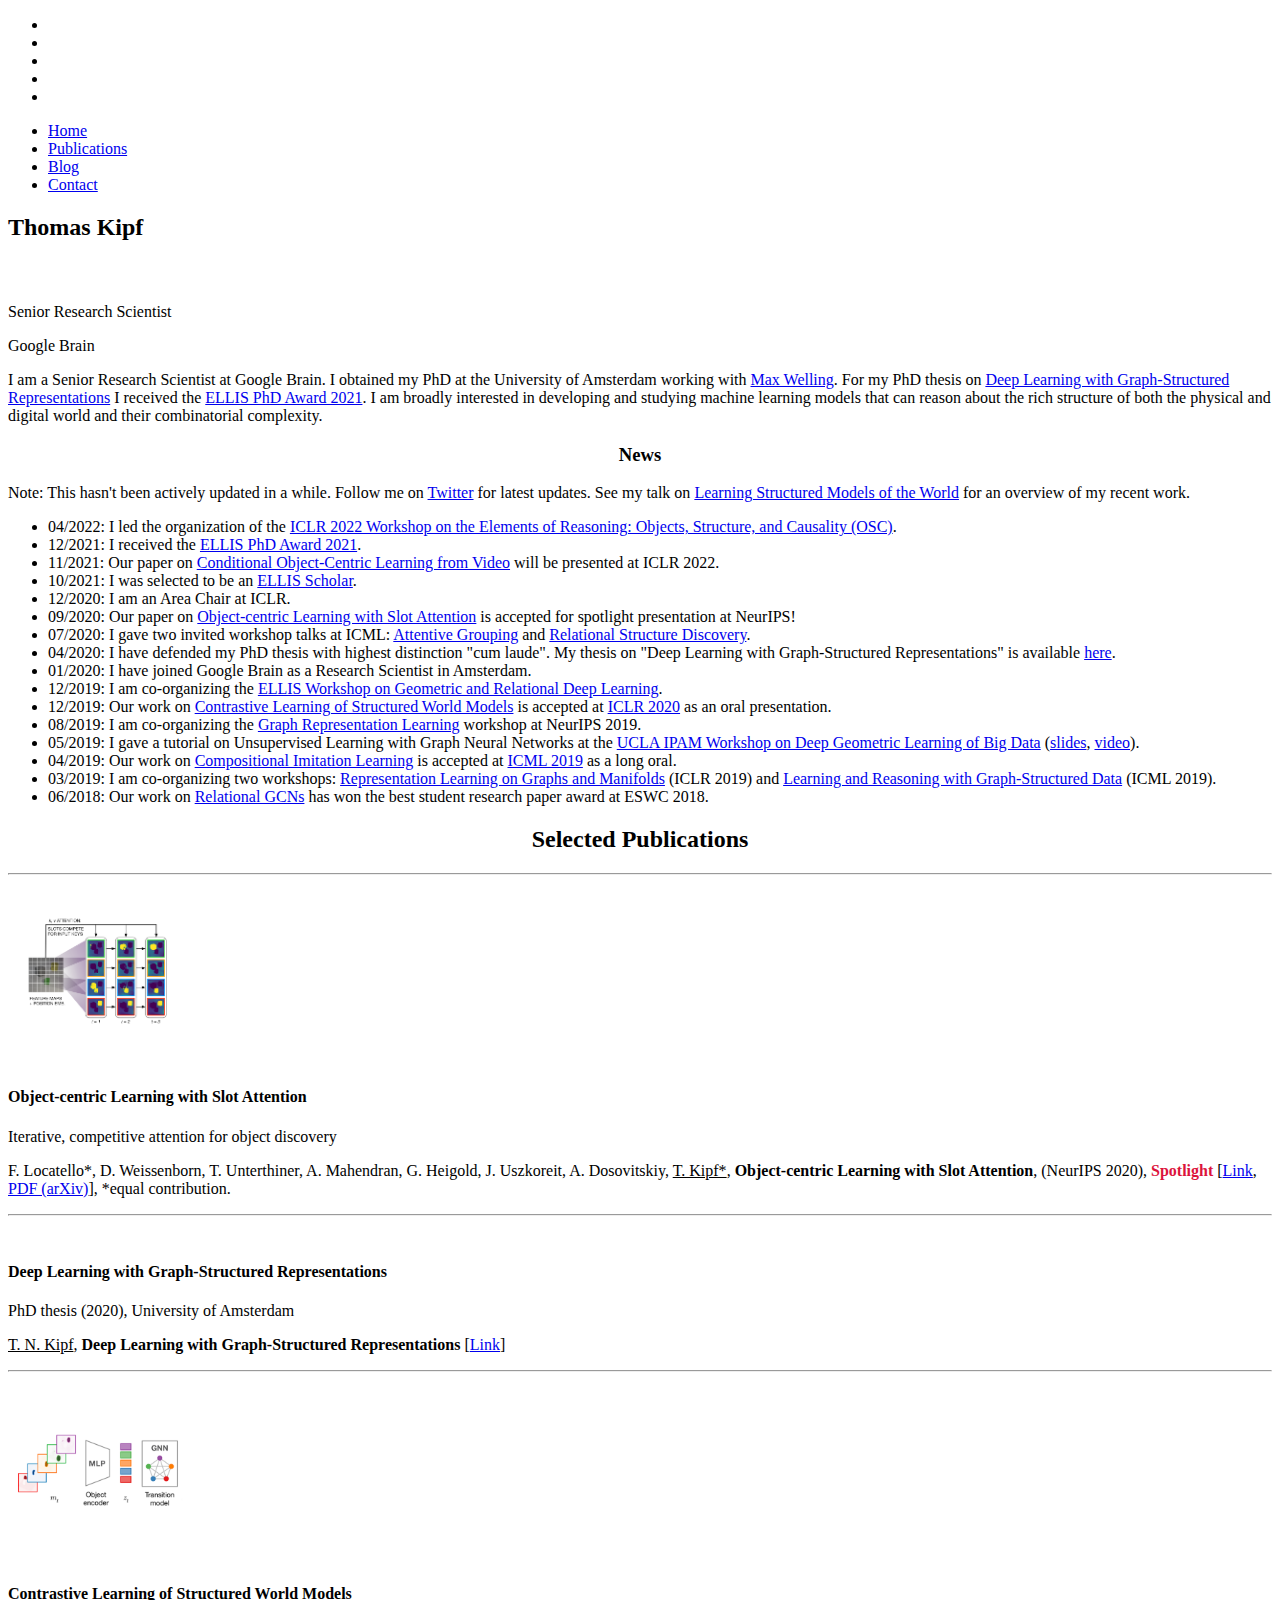
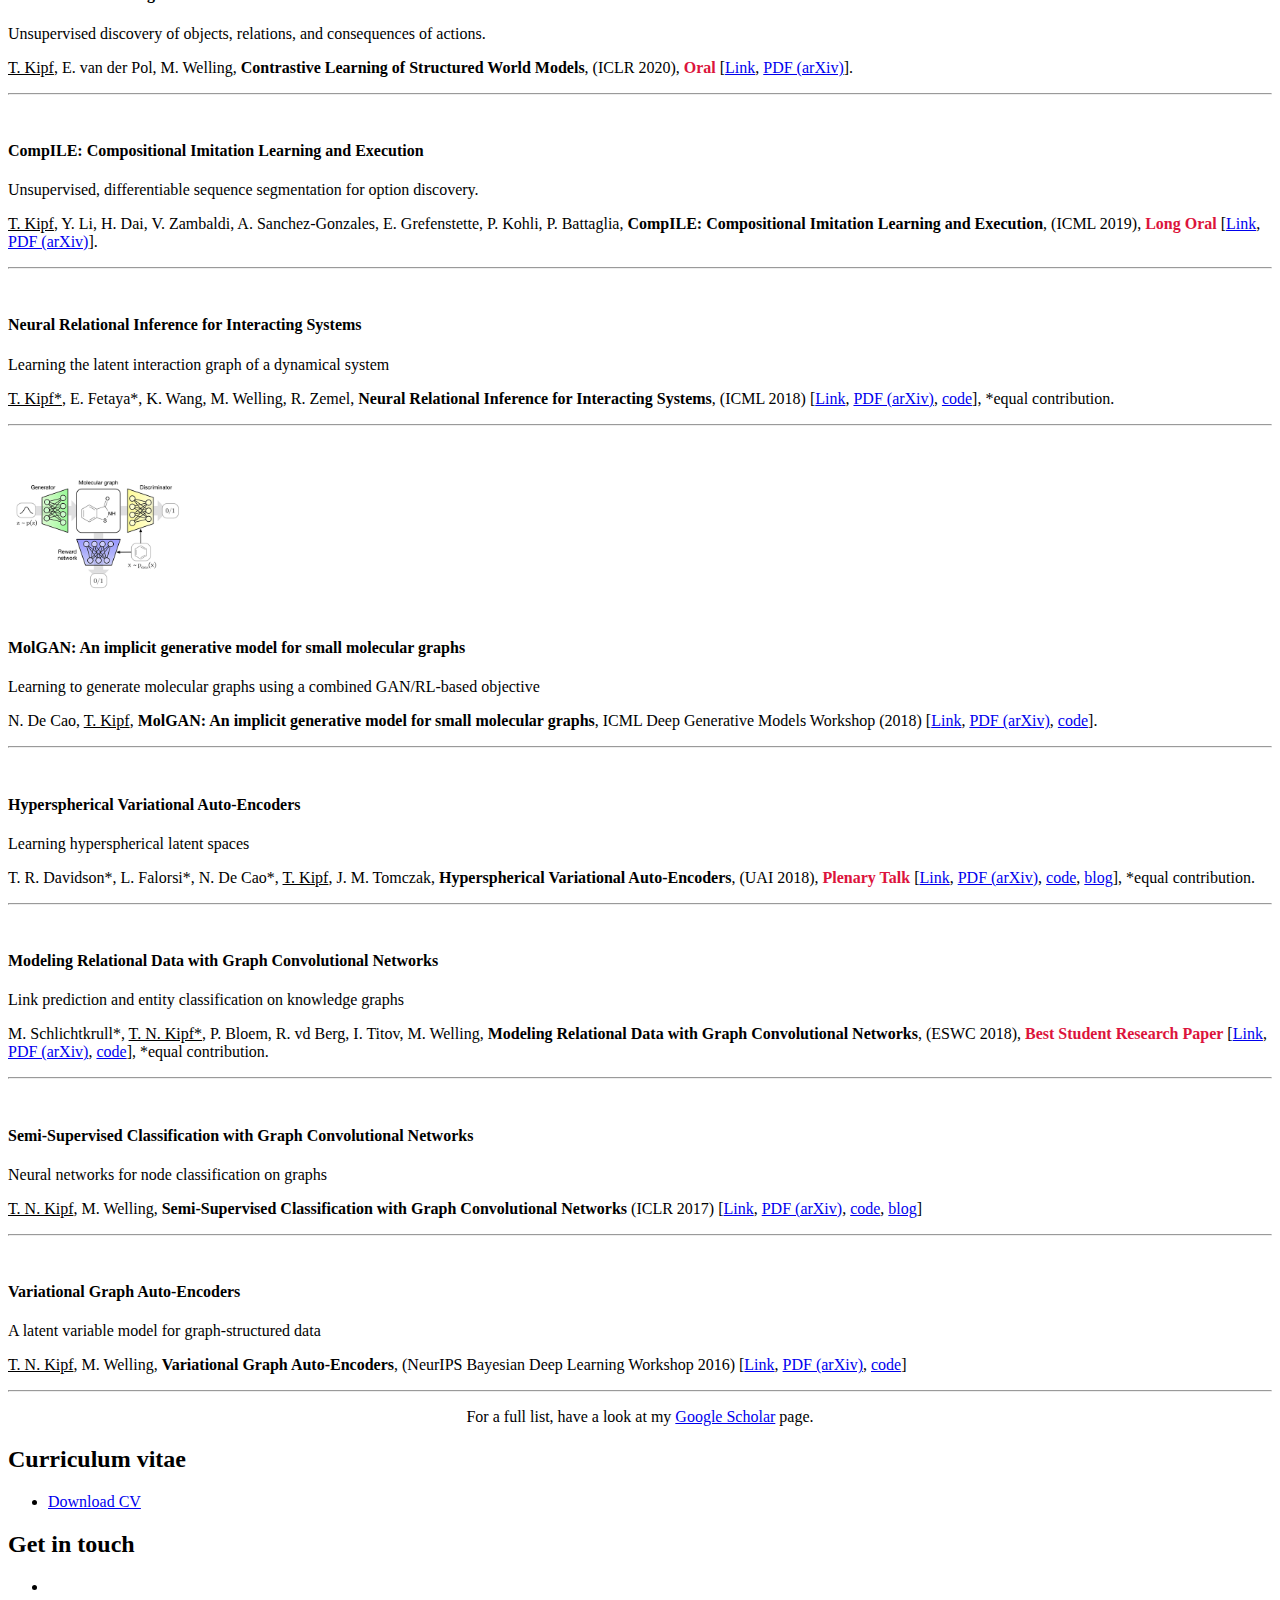
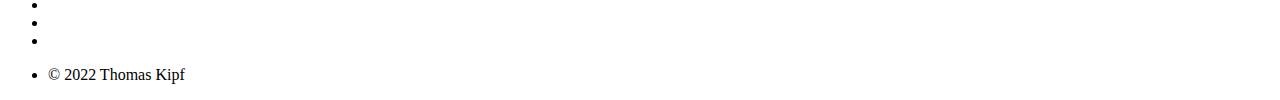
==== commit 30d991cc: "Add Mastodon link" ====
--- a/index.html
+++ b/index.html
@@ -9,6 +9,7 @@
 <head>
 	<title>Thomas Kipf | Senior Research Scientist @ Google Brain</title>
 	<meta http-equiv="content-type" content="text/html; charset=utf-8" />
+	<meta name="google-site-verification" content="R11QHR3SRRuEpmnzbq9I1fsngri0KI_bPzCPjyzMMLw" />
 	<meta name="description" content="" />
 	<meta name="keywords" content="" />
 	<noscript>
@@ -42,6 +43,9 @@
 			</li>
 			<li>
 				<a href="https://twitter.com/thomaskipf" class="icon fa-twitter"></a>
+			</li>
+			<li>
+				<a rel="me" href="https://sigmoid.social/@tkipf" class="icon fa-mastodon"></a>
 			</li>
 			<li>
 				<a href="https://www.linkedin.com/in/thomas-kipf-6b260410a" class="icon fa-linkedin"></a>
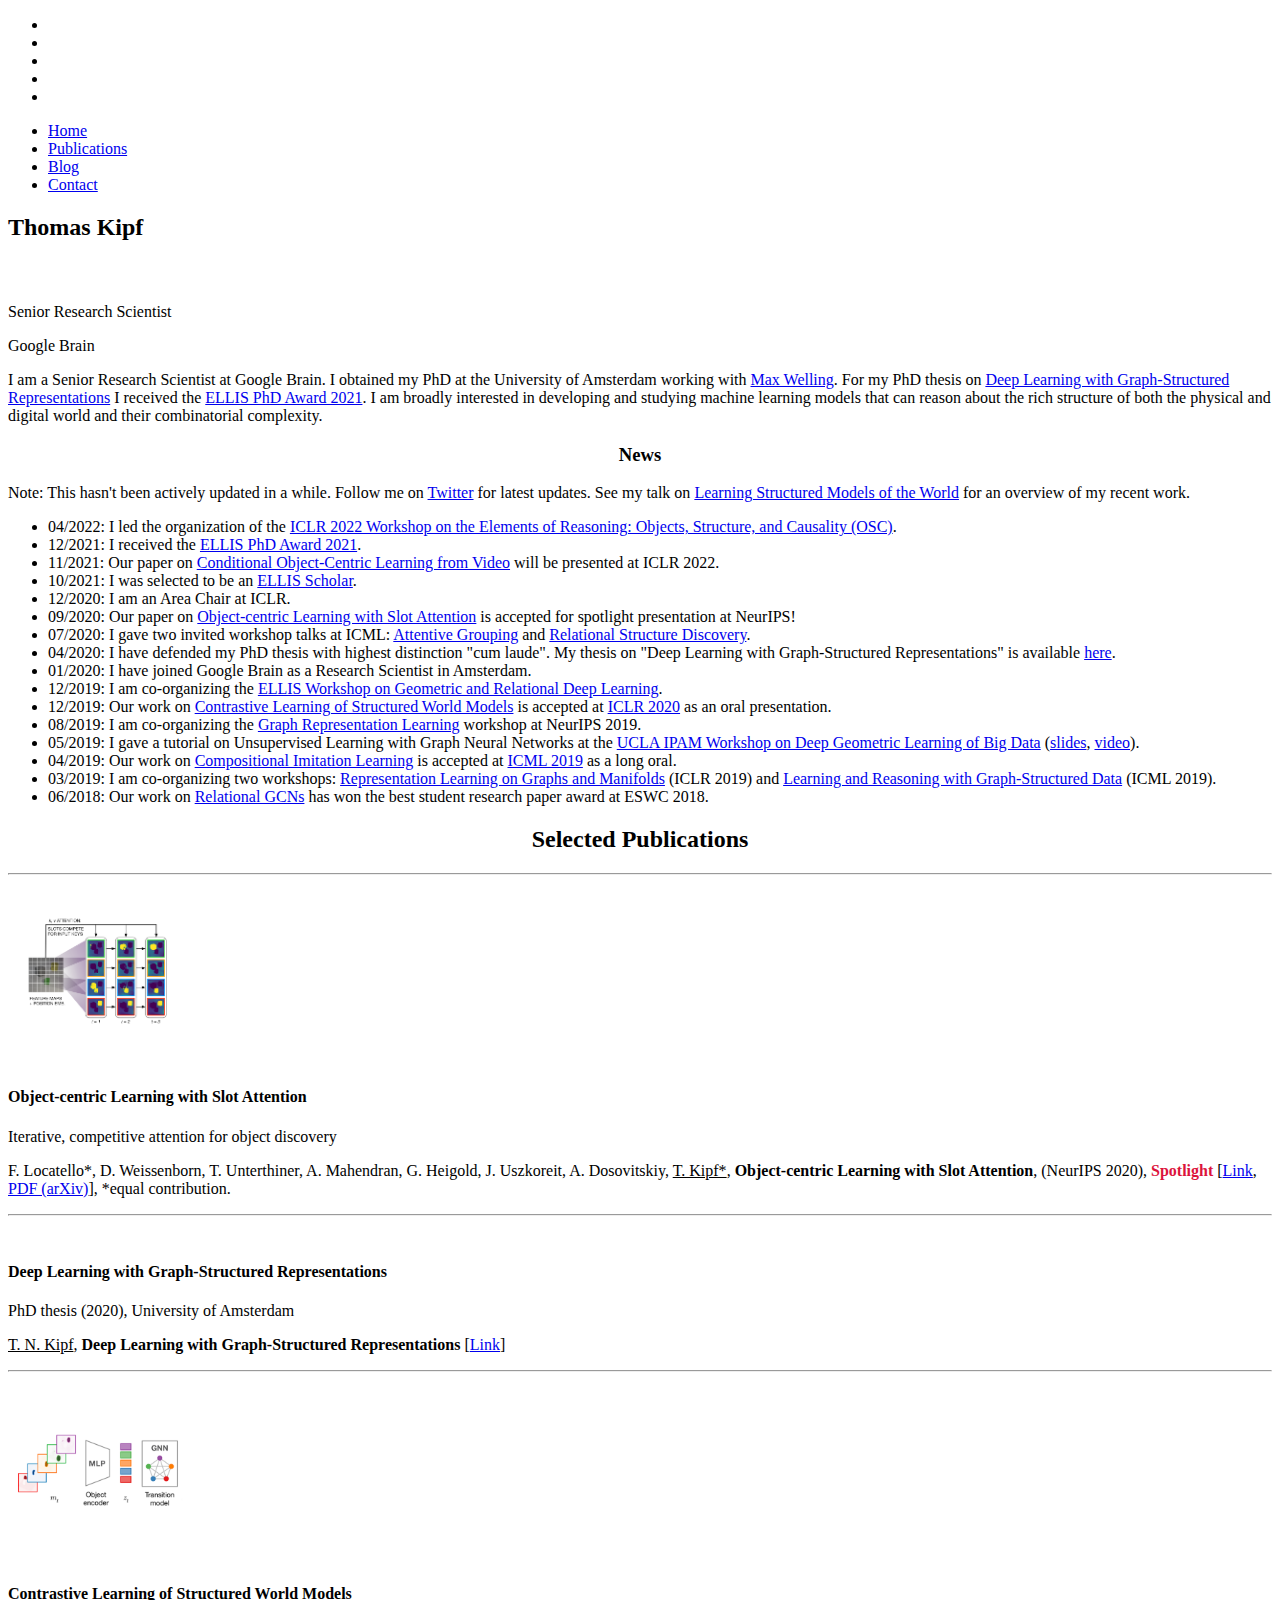
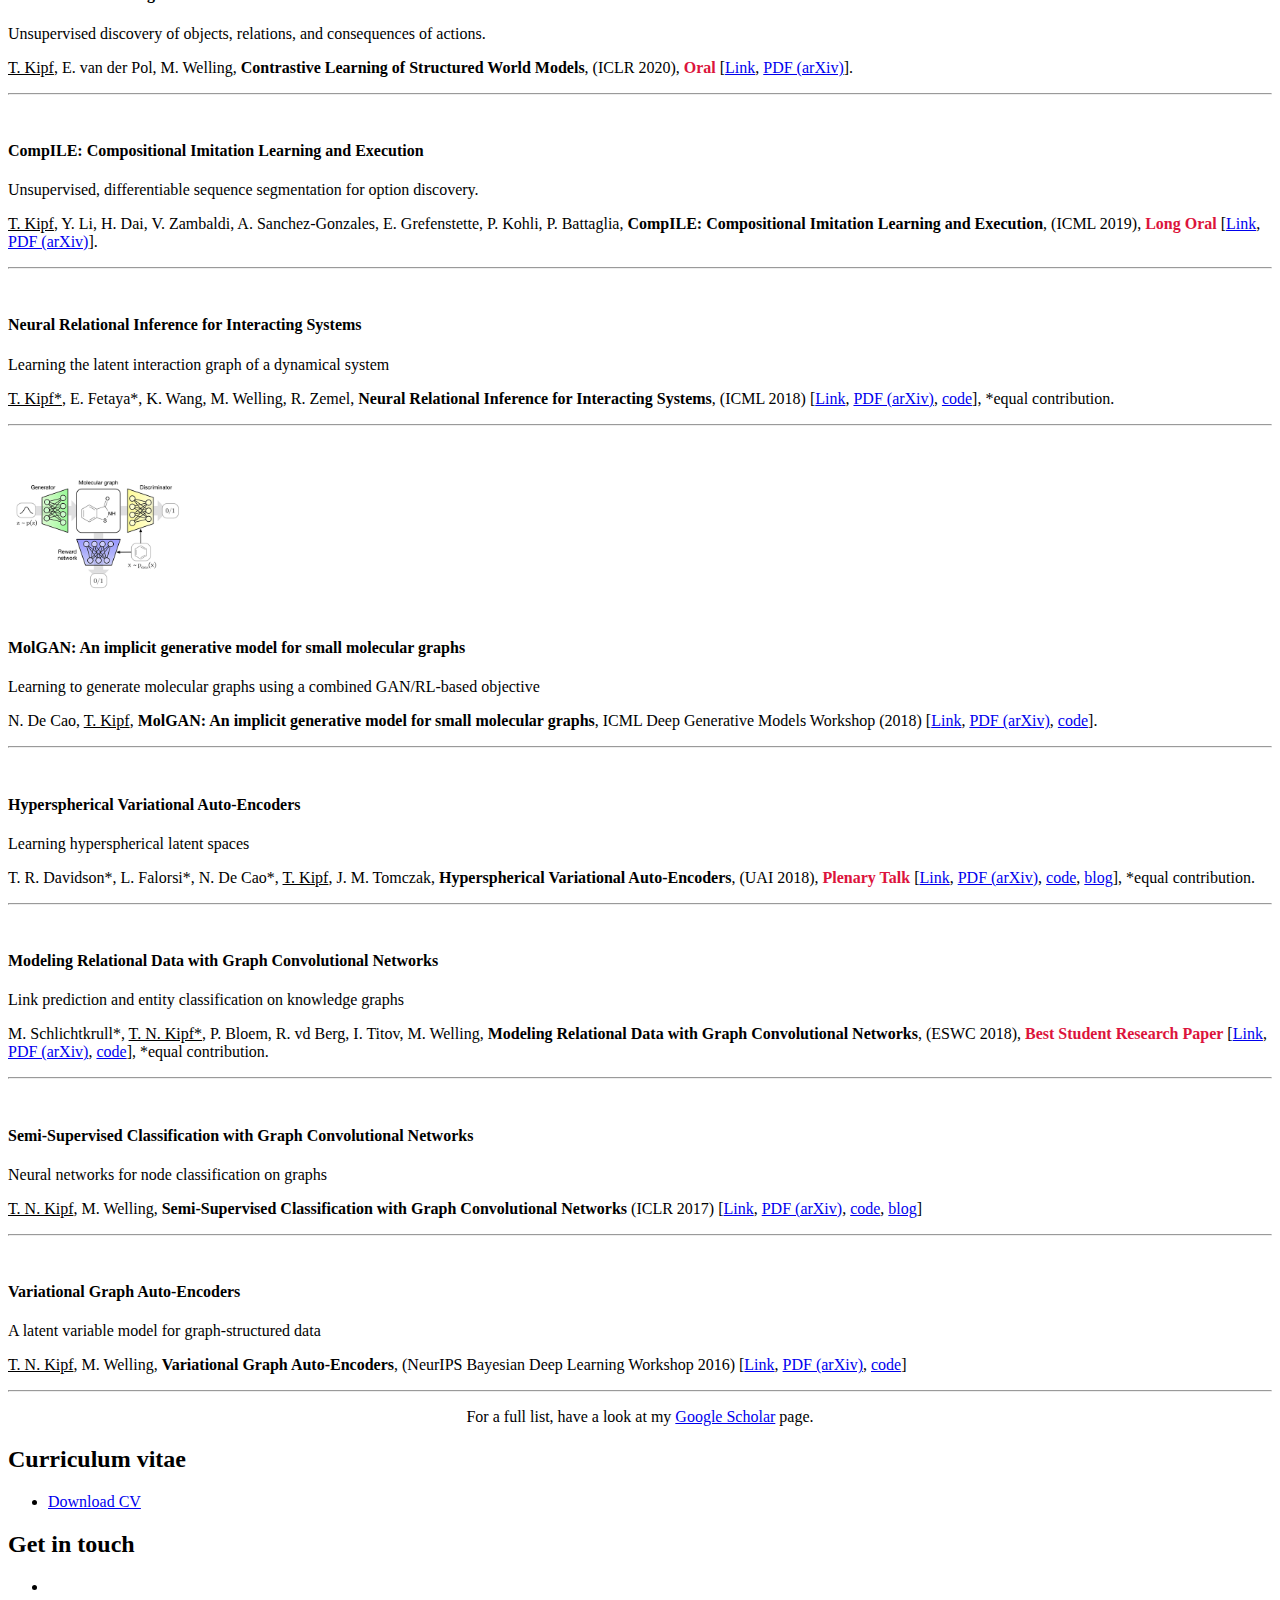
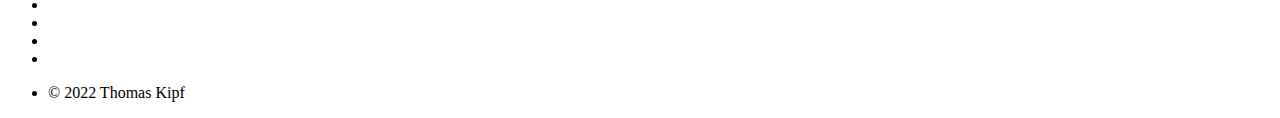
==== commit 89f0dd8c: "Update index.html" ====
--- a/index.html
+++ b/index.html
@@ -19,9 +19,7 @@
 	</noscript>
 	<link rel="stylesheet" type="text/css" href="https://fonts.googleapis.com/css?family=Raleway:400,700">
 	<link rel="stylesheet" type="text/css" href="https://fonts.googleapis.com/css?family=Open+Sans">
-	<link rel="stylesheet" href="css/font-awesome.min.css">
-	<!--<link rel="icon" type="image/png" sizes="32x32" href="/favicon-32x32.png">-->
-	<!--<link rel="icon" type="image/png" sizes="16x16" href="/favicon-16x16.png">-->
+	<script src="https://kit.fontawesome.com/7c0ff2a316.js" crossorigin="anonymous"></script>
 	<!--[if lte IE 8]><script src="js/html5shiv.js"></script><![endif]-->
 	<script src="js/jquery.min.js"></script>
 	<script src="js/skel.min.js"></script>
@@ -39,16 +37,16 @@
 				<a href="https://scholar.google.com/citations?user=83HL5FwAAAAJ" class="icon fa-graduation-cap"></a>
 			</li>
 			<li>
-				<a href="https://github.com/tkipf" class="icon fa-github"></a>
-			</li>
-			<li>
-				<a href="https://twitter.com/thomaskipf" class="icon fa-twitter"></a>
-			</li>
-			<li>
-				<a rel="me" href="https://sigmoid.social/@tkipf" class="icon fa-mastodon"></a>
-			</li>
-			<li>
-				<a href="https://www.linkedin.com/in/thomas-kipf-6b260410a" class="icon fa-linkedin"></a>
+				<a href="https://github.com/tkipf" class="icon fa-brand fa-github"></a>
+			</li>
+			<li>
+				<a href="https://twitter.com/thomaskipf" class="icon fa-brand fa-twitter"></a>
+			</li>
+			<li>
+				<a rel="me" href="https://sigmoid.social/@tkipf" class="icon fa-brand fa-mastodon"></a>
+			</li>
+			<li>
+				<a href="https://www.linkedin.com/in/thomas-kipf-6b260410a" class="icon fa-brand fa-linkedin"></a>
 			</li>
 		</ul>
 		<nav id="nav">
@@ -320,13 +318,16 @@
 					<a href="https://scholar.google.com/citations?user=83HL5FwAAAAJ" class="icon fa-graduation-cap"></a>
 				</li>
 				<li>
-					<a href="https://github.com/tkipf" class="icon fa-github"></a>
-				</li>
-				<li>
-					<a href="https://twitter.com/thomaskipf" class="icon fa-twitter"></a>
-				</li>
-				<li>
-					<a href="https://www.linkedin.com/in/thomas-kipf-6b260410a" class="icon fa-linkedin"></a>
+					<a href="https://github.com/tkipf" class="icon fa-brand fa-github"></a>
+				</li>
+				<li>
+					<a href="https://twitter.com/thomaskipf" class="icon fa-brand fa-twitter"></a>
+				</li>
+				<li>
+					<a rel="me" href="https://sigmoid.social/@tkipf" class="icon fa-brand fa-mastodon"></a>
+				</li>
+				<li>
+					<a href="https://www.linkedin.com/in/thomas-kipf-6b260410a" class="icon fa-brand fa-linkedin"></a>
 				</li>
 			</ul>
 			<ul class="copyright">
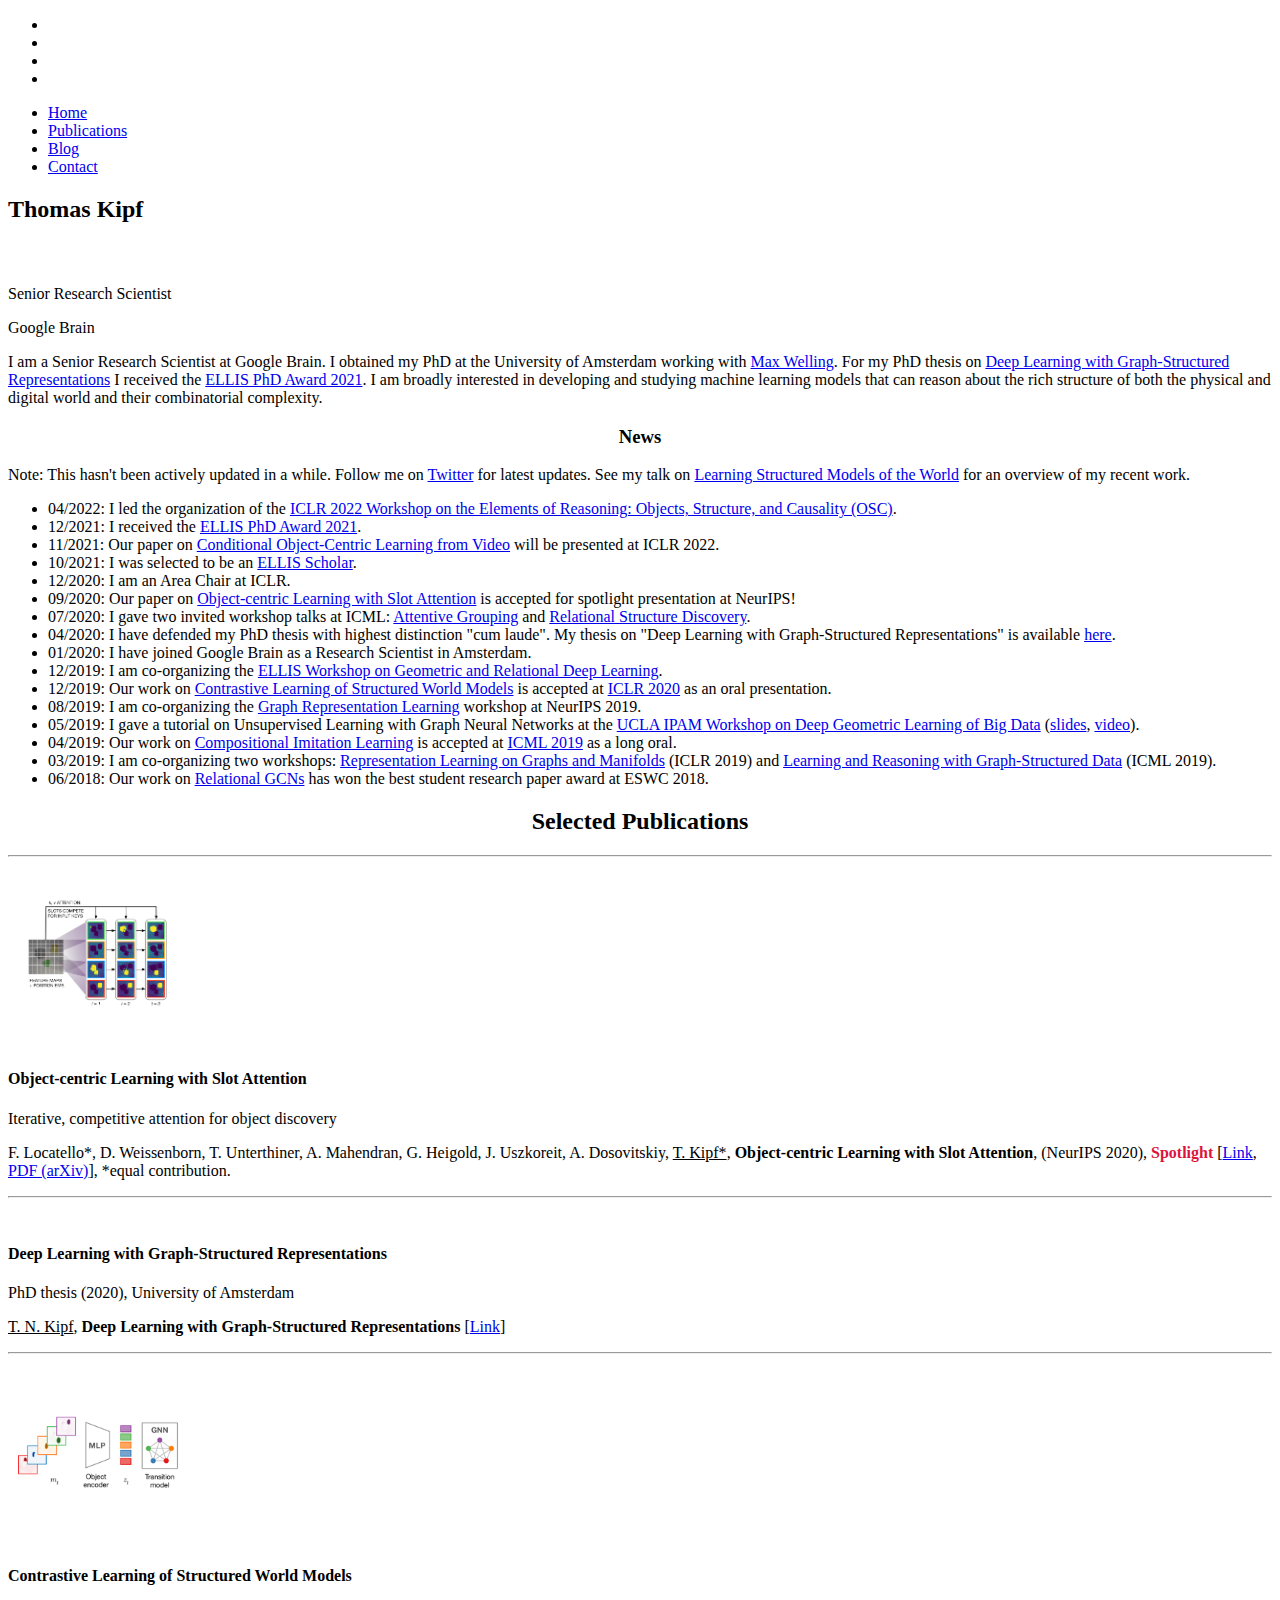
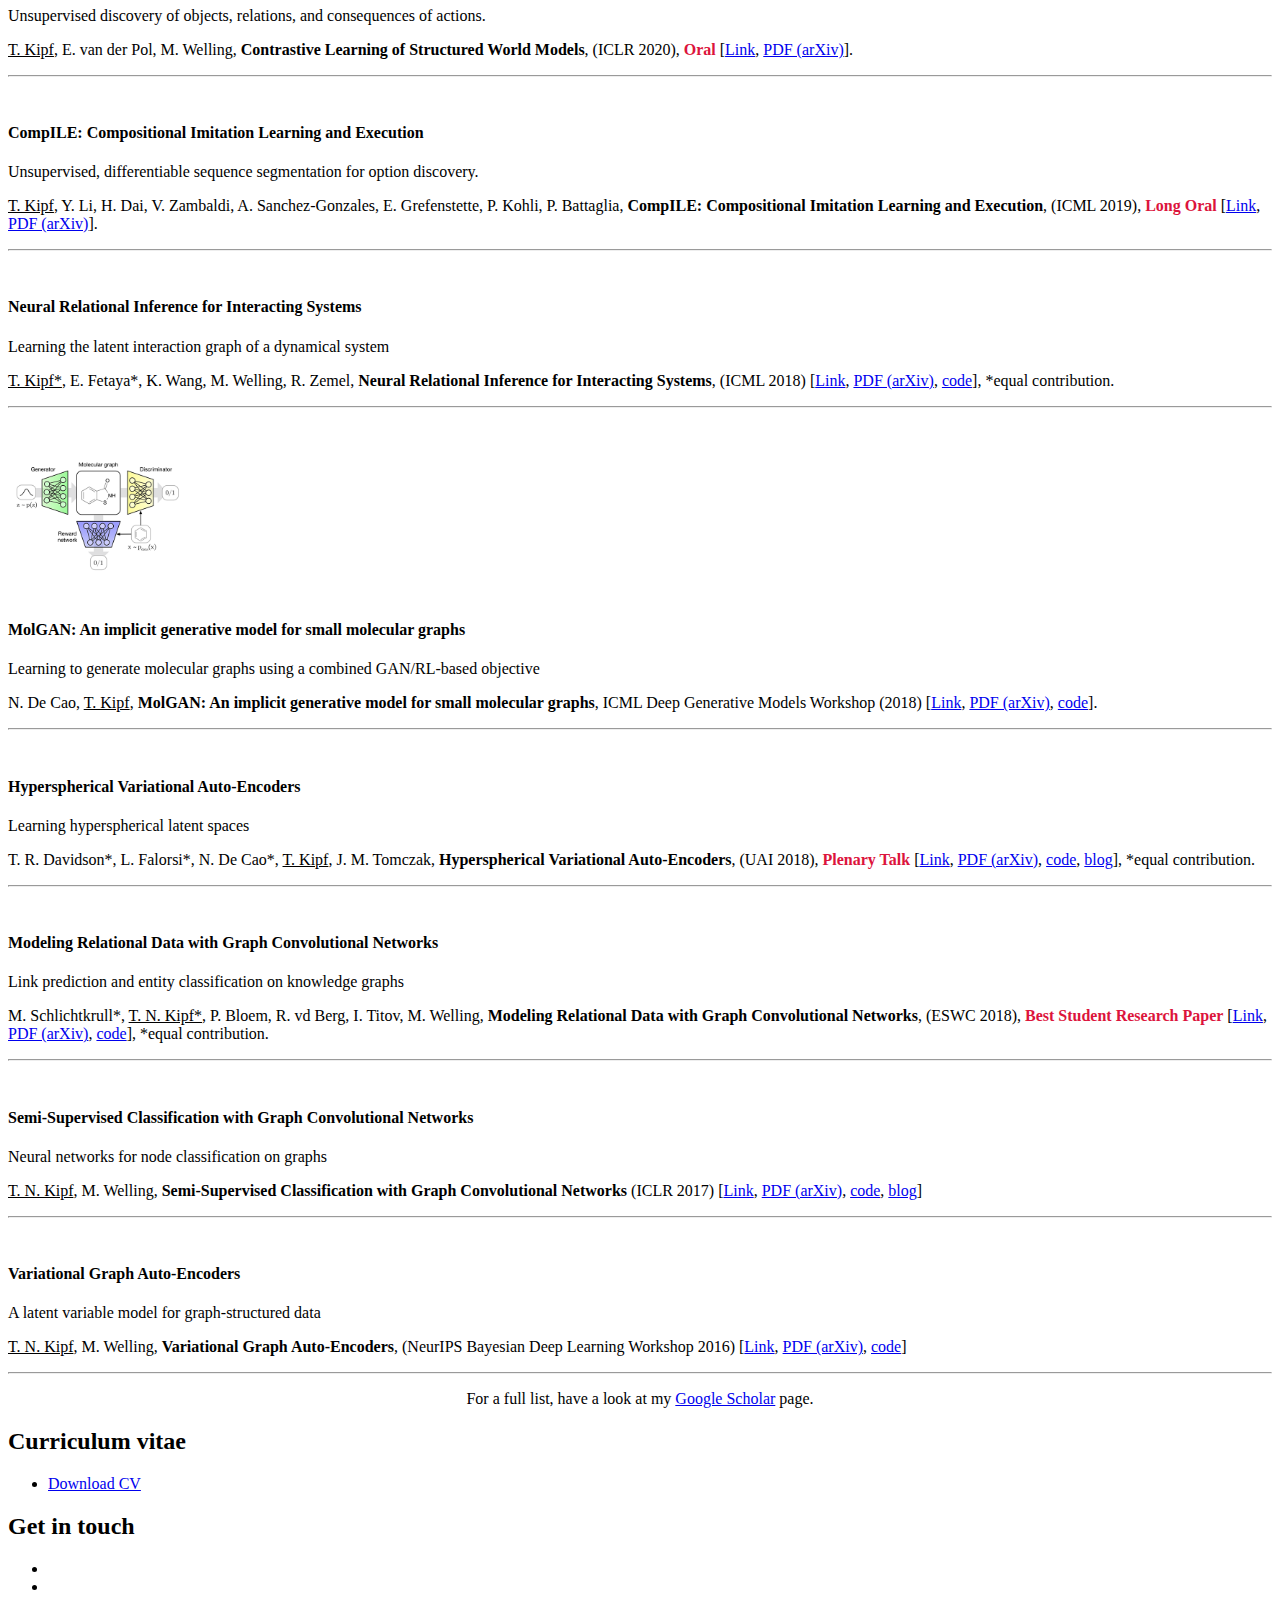
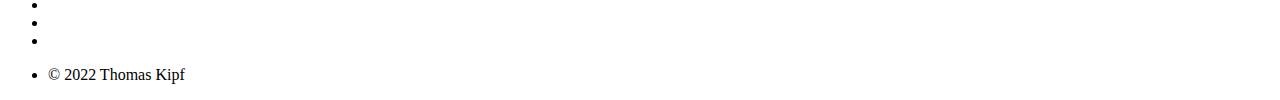
==== commit 38aabc96: "Update index.html" ====
--- a/index.html
+++ b/index.html
@@ -41,9 +41,6 @@
 			</li>
 			<li>
 				<a href="https://twitter.com/thomaskipf" class="icon fa-brand fa-twitter"></a>
-			</li>
-			<li>
-				<a rel="me" href="https://sigmoid.social/@tkipf" class="icon fa-brand fa-mastodon"></a>
 			</li>
 			<li>
 				<a href="https://www.linkedin.com/in/thomas-kipf-6b260410a" class="icon fa-brand fa-linkedin"></a>
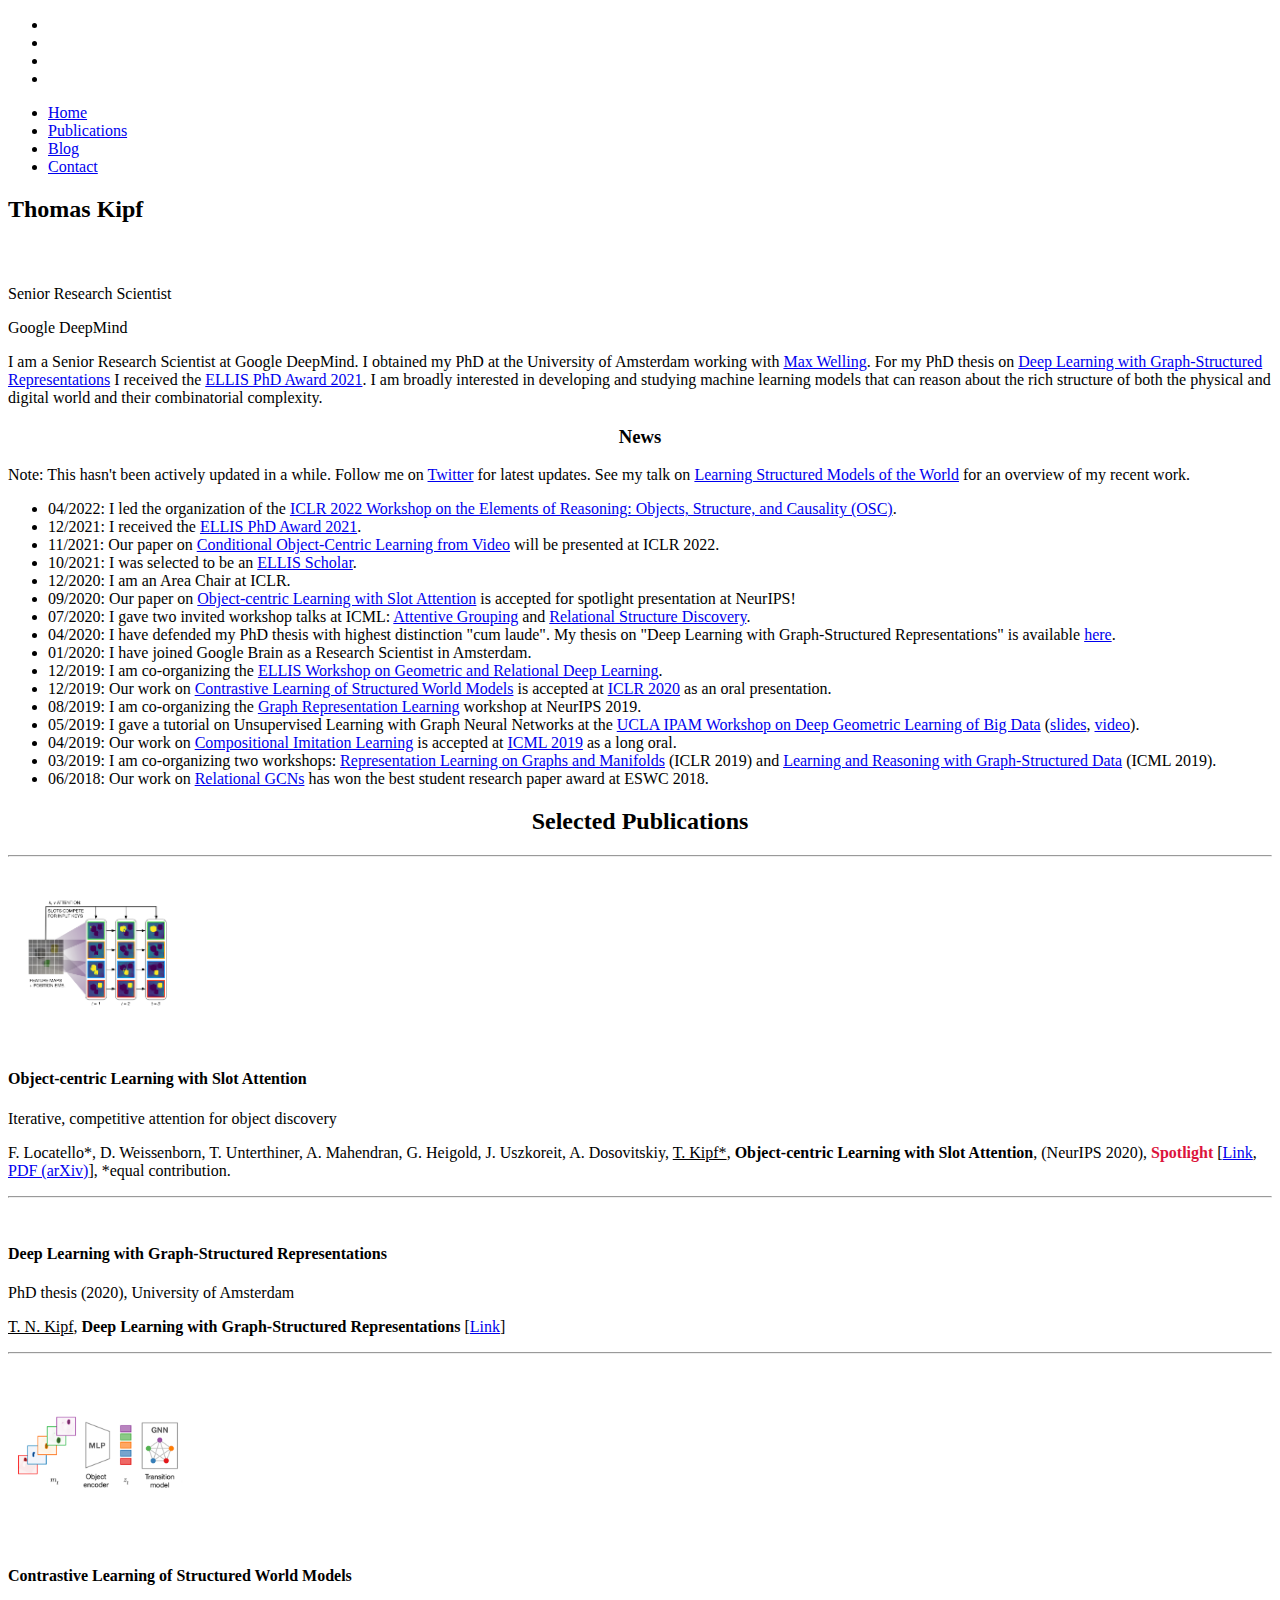
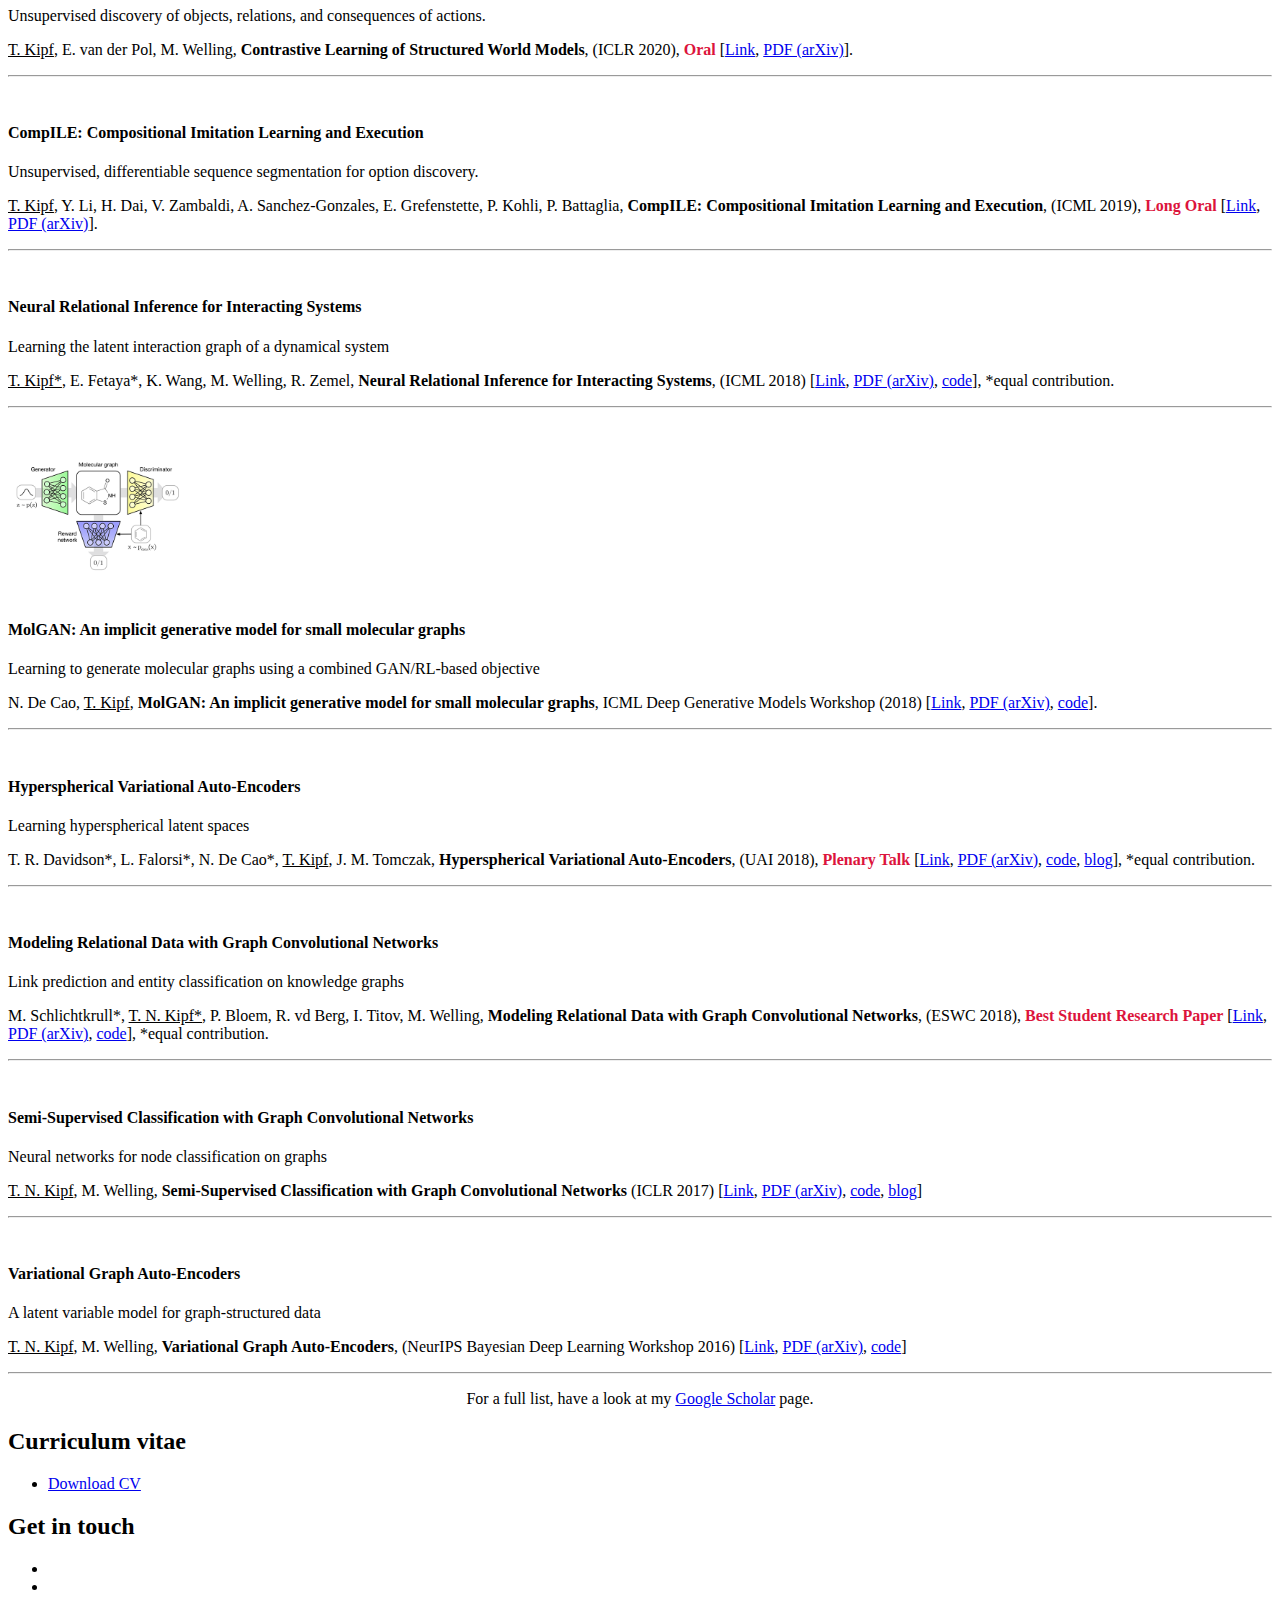
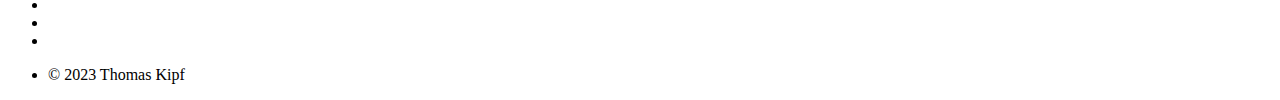
==== commit bfe66eaa: "Update index.html" ====
--- a/index.html
+++ b/index.html
@@ -7,7 +7,7 @@
 <html>
 
 <head>
-	<title>Thomas Kipf | Senior Research Scientist @ Google Brain</title>
+	<title>Thomas Kipf | Senior Research Scientist @ Google DeepMind</title>
 	<meta http-equiv="content-type" content="text/html; charset=utf-8" />
 	<meta name="google-site-verification" content="R11QHR3SRRuEpmnzbq9I1fsngri0KI_bPzCPjyzMMLw" />
 	<meta name="description" content="" />
@@ -40,7 +40,7 @@
 				<a href="https://github.com/tkipf" class="icon fa-brand fa-github"></a>
 			</li>
 			<li>
-				<a href="https://twitter.com/thomaskipf" class="icon fa-brand fa-twitter"></a>
+				<a href="https://twitter.com/tkipf" class="icon fa-brand fa-twitter"></a>
 			</li>
 			<li>
 				<a href="https://www.linkedin.com/in/thomas-kipf-6b260410a" class="icon fa-brand fa-linkedin"></a>
@@ -67,18 +67,18 @@
 							<div class="image rounded" style="margin-bottom: 1.5em;"><img src="images/photo.jpg" width="200" alt="" /></div>
 						</p>
 						<p>Senior Research Scientist</p>
-						<p>Google Brain</p>
+						<p>Google DeepMind</p>
 					</header>
 				</div>
 				<div class="6u$ 12u$(medium)">
-					<p>I am a Senior Research Scientist at Google Brain. I obtained my PhD at the University of Amsterdam working with <a href="https://staff.fnwi.uva.nl/m.welling/" target="_blank">Max Welling</a>. For my PhD thesis on <a href="https://hdl.handle.net/11245.1/1b63b965-24c4-4bcd-aabb-b849056fa76d">Deep Learning with Graph-Structured Representations</a> I received the <a href="https://ellis.eu/news/ellis-phd-award-2021" target="_blank">ELLIS PhD Award 2021</a>. I am broadly interested in developing and studying machine learning models that can reason about the rich structure of both the physical and digital world and their combinatorial complexity.</p>
+					<p>I am a Senior Research Scientist at Google DeepMind. I obtained my PhD at the University of Amsterdam working with <a href="https://staff.fnwi.uva.nl/m.welling/" target="_blank">Max Welling</a>. For my PhD thesis on <a href="https://hdl.handle.net/11245.1/1b63b965-24c4-4bcd-aabb-b849056fa76d">Deep Learning with Graph-Structured Representations</a> I received the <a href="https://ellis.eu/news/ellis-phd-award-2021" target="_blank">ELLIS PhD Award 2021</a>. I am broadly interested in developing and studying machine learning models that can reason about the rich structure of both the physical and digital world and their combinatorial complexity.</p>
 				</div>
 			</div>
 		</div>
 
 		<div class="container 75%">
 			<h3 style="text-align: center">News</h3>
-			<p>Note: This hasn't been actively updated in a while. Follow me on <a href="https://twitter.com/thomaskipf">Twitter</a> for latest updates. See my talk on <a href="https://dark.cs.ucl.ac.uk/speaker_19.html" target="_blank">Learning Structured Models of the World</a> for an overview of my recent work.</p>
+			<p>Note: This hasn't been actively updated in a while. Follow me on <a href="https://twitter.com/tkipf">Twitter</a> for latest updates. See my talk on <a href="https://dark.cs.ucl.ac.uk/speaker_19.html" target="_blank">Learning Structured Models of the World</a> for an overview of my recent work.</p>
 			<ul>
 				<li>04/2022: I led the organization of the <a href="https://objects-structure-causality.github.io/" target="_blank">ICLR 2022 Workshop on the Elements of Reasoning: Objects, Structure, and Causality (OSC)</a>.</li>
 				<li>12/2021: I received the <a href="https://ellis.eu/news/ellis-phd-award-2021" target="_blank">ELLIS PhD Award 2021</a>.</li>
@@ -318,7 +318,7 @@
 					<a href="https://github.com/tkipf" class="icon fa-brand fa-github"></a>
 				</li>
 				<li>
-					<a href="https://twitter.com/thomaskipf" class="icon fa-brand fa-twitter"></a>
+					<a href="https://twitter.com/tkipf" class="icon fa-brand fa-twitter"></a>
 				</li>
 				<li>
 					<a rel="me" href="https://sigmoid.social/@tkipf" class="icon fa-brand fa-mastodon"></a>
@@ -328,7 +328,7 @@
 				</li>
 			</ul>
 			<ul class="copyright">
-				<li>&copy; 2022 Thomas Kipf</li>
+				<li>&copy; 2023 Thomas Kipf</li>
 			</ul>
 		</div>
 	</footer>
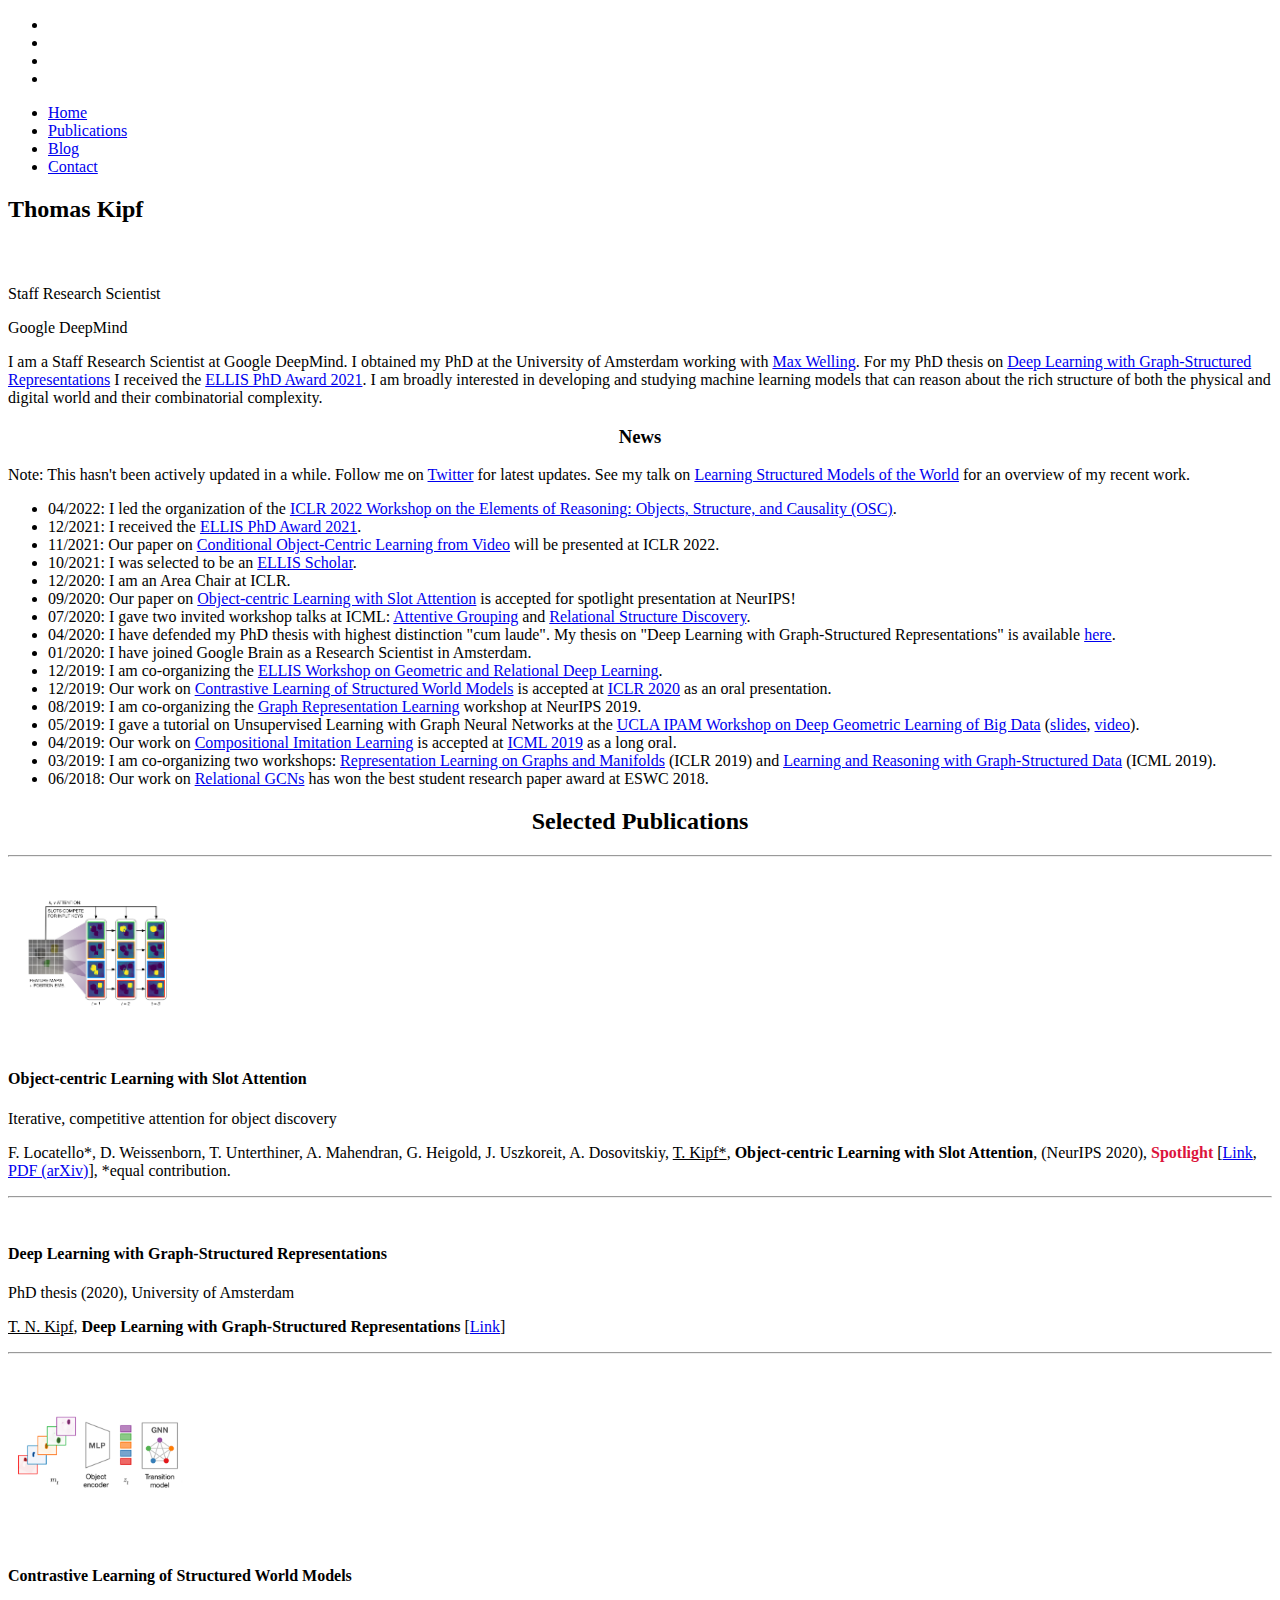
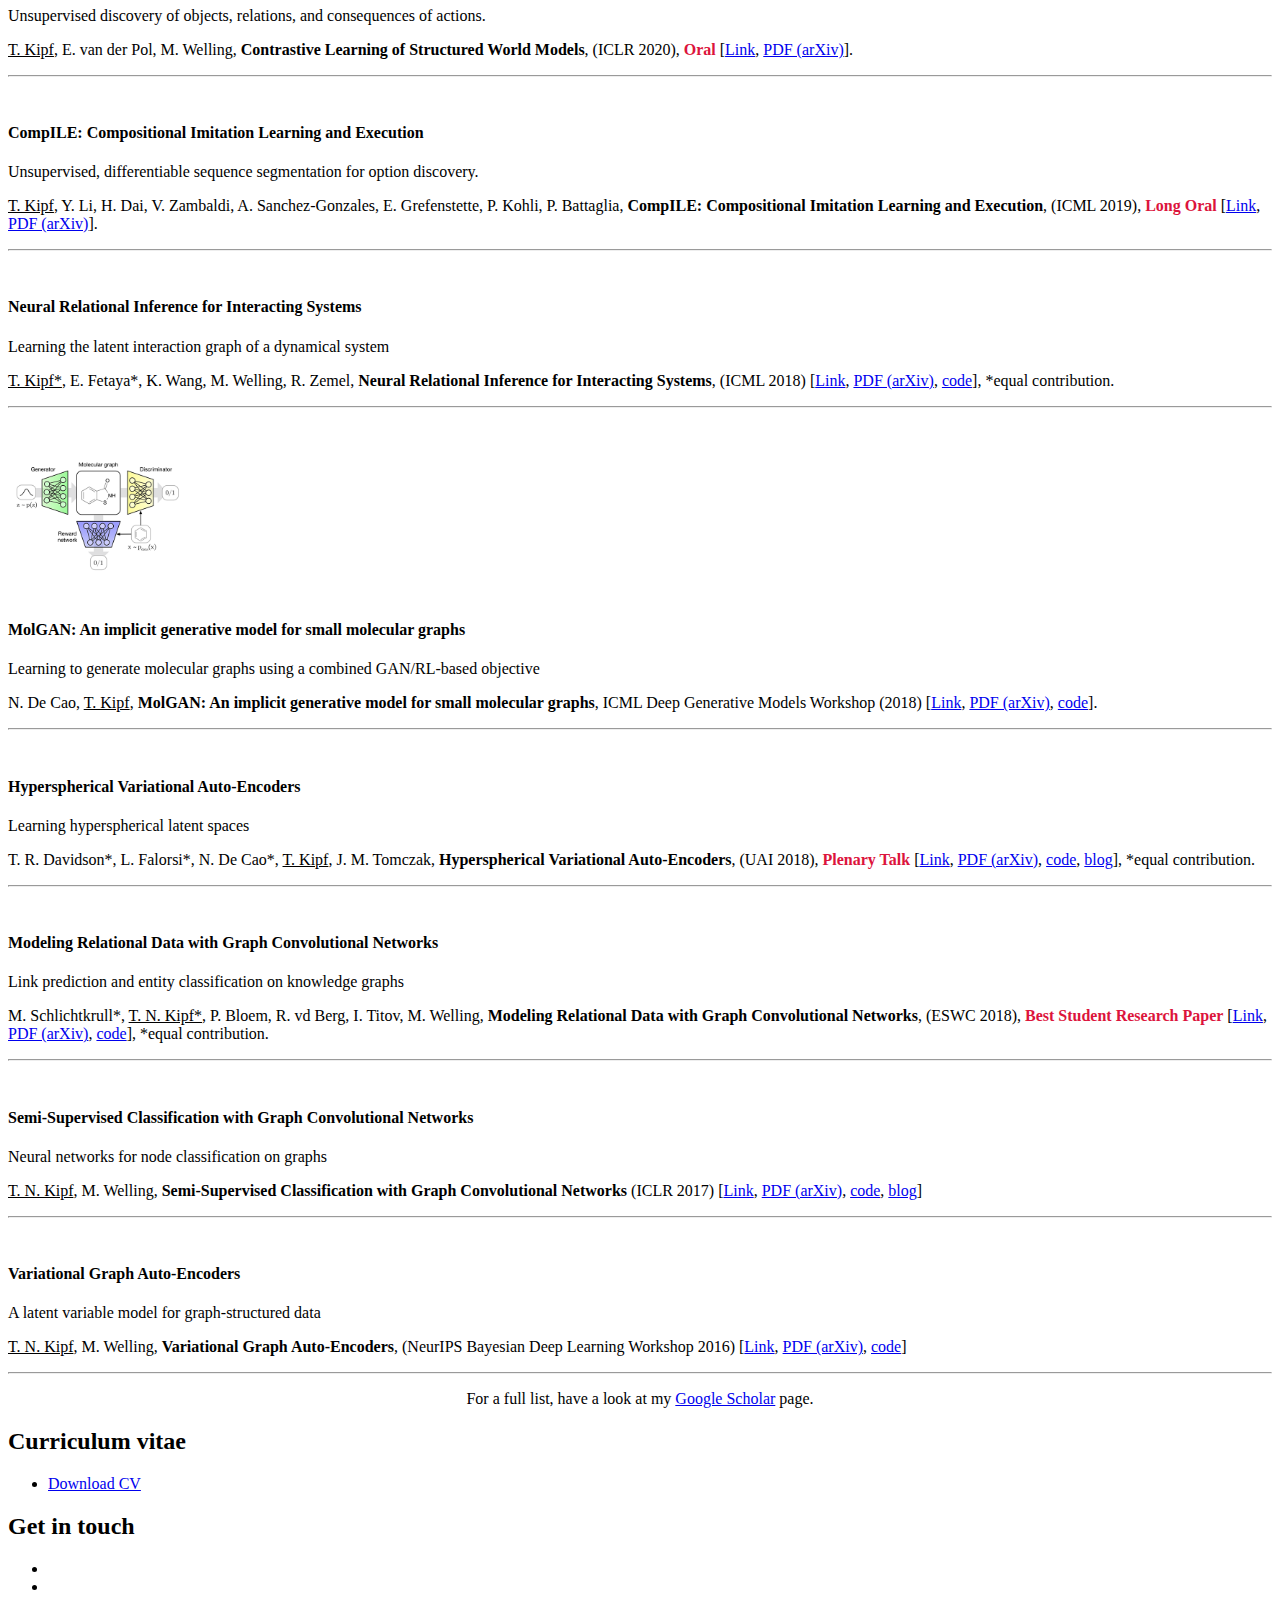
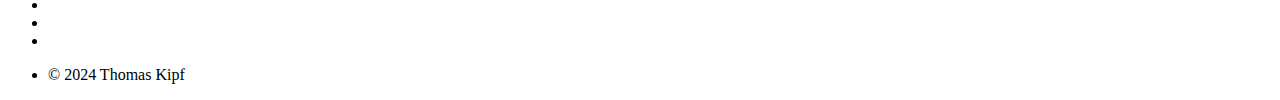
==== commit e7c29fec: "L+1" ====
--- a/index.html
+++ b/index.html
@@ -7,7 +7,7 @@
 <html>
 
 <head>
-	<title>Thomas Kipf | Senior Research Scientist @ Google DeepMind</title>
+	<title>Thomas Kipf | Staff Research Scientist @ Google DeepMind</title>
 	<meta http-equiv="content-type" content="text/html; charset=utf-8" />
 	<meta name="google-site-verification" content="R11QHR3SRRuEpmnzbq9I1fsngri0KI_bPzCPjyzMMLw" />
 	<meta name="description" content="" />
@@ -66,12 +66,12 @@
 						<p>
 							<div class="image rounded" style="margin-bottom: 1.5em;"><img src="images/photo.jpg" width="200" alt="" /></div>
 						</p>
-						<p>Senior Research Scientist</p>
+						<p>Staff Research Scientist</p>
 						<p>Google DeepMind</p>
 					</header>
 				</div>
 				<div class="6u$ 12u$(medium)">
-					<p>I am a Senior Research Scientist at Google DeepMind. I obtained my PhD at the University of Amsterdam working with <a href="https://staff.fnwi.uva.nl/m.welling/" target="_blank">Max Welling</a>. For my PhD thesis on <a href="https://hdl.handle.net/11245.1/1b63b965-24c4-4bcd-aabb-b849056fa76d">Deep Learning with Graph-Structured Representations</a> I received the <a href="https://ellis.eu/news/ellis-phd-award-2021" target="_blank">ELLIS PhD Award 2021</a>. I am broadly interested in developing and studying machine learning models that can reason about the rich structure of both the physical and digital world and their combinatorial complexity.</p>
+					<p>I am a Staff Research Scientist at Google DeepMind. I obtained my PhD at the University of Amsterdam working with <a href="https://staff.fnwi.uva.nl/m.welling/" target="_blank">Max Welling</a>. For my PhD thesis on <a href="https://hdl.handle.net/11245.1/1b63b965-24c4-4bcd-aabb-b849056fa76d">Deep Learning with Graph-Structured Representations</a> I received the <a href="https://ellis.eu/news/ellis-phd-award-2021" target="_blank">ELLIS PhD Award 2021</a>. I am broadly interested in developing and studying machine learning models that can reason about the rich structure of both the physical and digital world and their combinatorial complexity.</p>
 				</div>
 			</div>
 		</div>
@@ -328,7 +328,7 @@
 				</li>
 			</ul>
 			<ul class="copyright">
-				<li>&copy; 2023 Thomas Kipf</li>
+				<li>&copy; 2024 Thomas Kipf</li>
 			</ul>
 		</div>
 	</footer>
